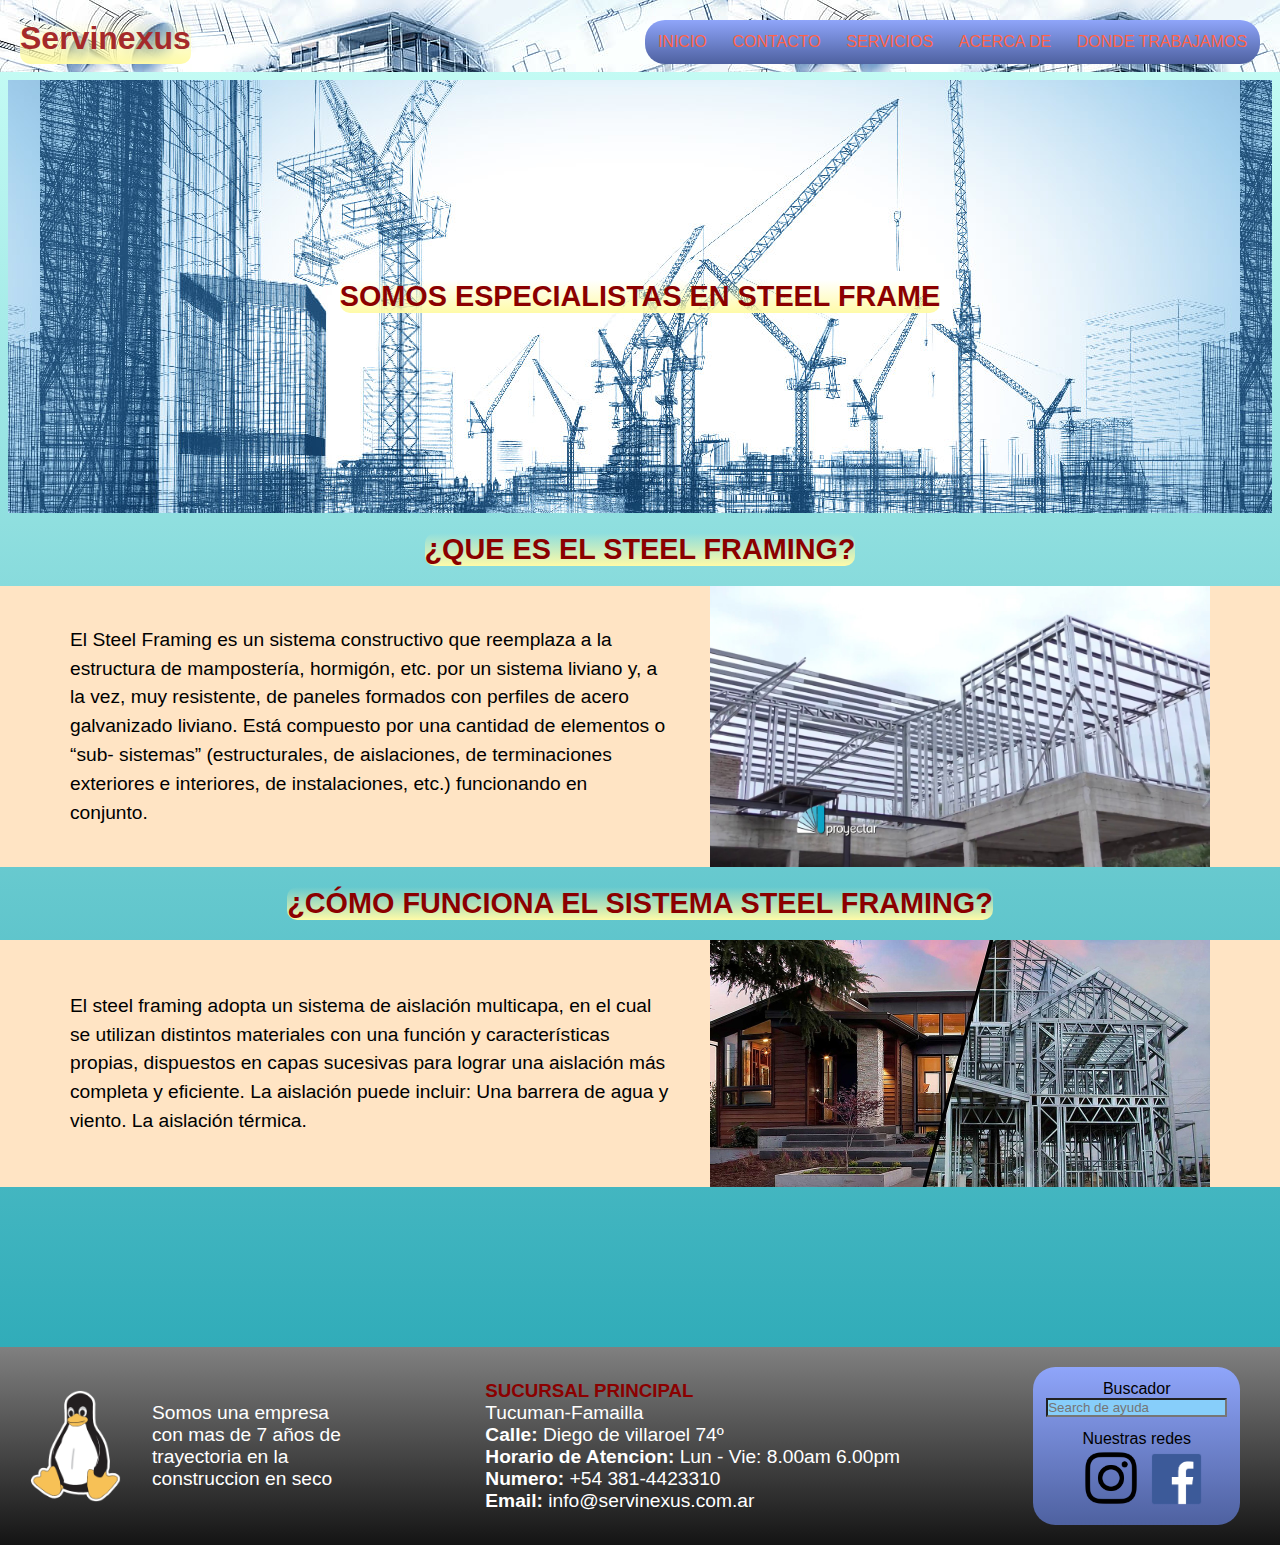
==== index.html @ 87166b31 "1erCommit" ====
<!DOCTYPE html>
<html lang="es">
<head>
    <meta charset="UTF-8">
    <meta http-equiv="X-UA-Compatible" content="IE=edge">
    <meta name="viewport" content="width=device-width, initial-scale=1.0">
    <title>Inicio</title>
    <link rel="stylesheet" href="./Color.css">
    <link rel="stylesheet" href="./sass/diseño.css">
</head>
<body>
    <header>
    <div class="headtxt">
    <h1>Servinexus</h1>
    <nav class="navegacion">
        <ul class="navegacion__lista">
            <li class="navegacion__elemento"><a href="./index.html">Inicio</a></li>
            <li class="navegacion__elemento"><a href="./formularioDeContacto.html">Contacto</a></li>
            <li class="navegacion__elemento"><a href="./materialesDeConstruccion.html">Servicios</a></li>
            <li class="navegacion__elemento"><a href="./acercaDeNosotros.html">Acerca de</a></li>
            <li class="navegacion__elemento"><a href="./nuestraUbicacion.html">Donde trabajamos</a></li>
        </ul>
    </nav>
    </div>  
    </header>
    <section class="main">
    <main>
        <section class="centro">
            <h2>SOMOS ESPECIALISTAS EN STEEL FRAME</h2>
        </section>
        <div class="titulo">
            <h2 class="titulo">¿QUE ES EL STEEL FRAMING?</h2>
        </div>
        <section class="textoImagen">
            <p class="lorem">El Steel Framing es un sistema constructivo que reemplaza a la estructura de mampostería, hormigón, etc. por un sistema liviano y, a la vez, muy resistente, de paneles formados con perfiles de acero galvanizado liviano.
                Está compuesto por una cantidad de elementos o “sub- sistemas” (estructurales, de aislaciones, de terminaciones exteriores e interiores, de instalaciones, etc.) funcionando en conjunto.</p>
            <img src="./img/pro2.jpg" alt="imagen2" class="img">
        </section>
        <div class="titulo">
            <h2 class="titulo">¿CÓMO FUNCIONA EL SISTEMA STEEL FRAMING?</h2>
        </div>
        <section class="textoImagen">
            <p class="lorem">El steel framing adopta un sistema de aislación multicapa, en el cual se utilizan distintos materiales con una función y características propias, dispuestos en capas sucesivas para lograr una aislación más completa y eficiente. La aislación puede incluir: Una barrera de agua y viento. La aislación térmica.</p>
            <img src="./img/pro3.jpg" alt="imagen3" class="img">
        </section>
    </main>
    </section>
    <footer>
        <section class="info">
            <img src="./img/LOGO/pngwing.com.png" alt="logoLinux" class="info__img">
            <p class="info__lorem">Somos una empresa con mas de 7 años de trayectoria en la construccion en seco</p>
        </section>
        <section class="local">
            <h3><strong>SUCURSAL PRINCIPAL</strong></h3>
            <P class="local__p">Tucuman-Famailla</P>
            <p class="local__p"><strong>Calle:</strong> Diego de villaroel 74º</p>
            <p class="local__p"><strong>Horario de Atencion:</strong> Lun - Vie: 8.00am 6.00pm</p>
            <p class="local__p"><strong>Numero:</strong> +54 381-4423310</p>
            <p class="local__p"><strong>Email:</strong> info@servinexus.com.ar</p>
        </section>
        <section class="ayuda">
            <p class="ayuda__p">Buscador</p>
            <input type="search" name="ayuda" id="" class="ayuda__search" placeholder="Search de ayuda">
            <p class="ayuda__p">Nuestras redes</p>
            <section class="ayuda__redSocial">
            <a href="https://www.instagram.com/"><img src="./img/pngegg.png" alt="instagram" class="ayuda__instagram"></a>
            <a href="https://www.facebook.com/"><img src="./img/facebook.png" alt="facebook" class="ayuda__facebook"></a>
        </section>
    </footer>
</body>
</html>
---- Color.css ----
*{
    margin: 0;
    padding: 0;
}

body {
    font-family: Arial, Helvetica, sans-serif;
    background-repeat: no-repeat;
    background-size: cover;
    background-color: #FFDEE9;
    background-image: linear-gradient(to top, #1aa0b0 0%, #cbfff7 100%);
}

.borde {
    padding: 1px;
    background-color: #140f07;
}

/*Formulario*/


.boton {background-image: linear-gradient(to right, #B3FFAB 0%, #12FFF7  51%, #B3FFAB  100%)}
.boton {
   margin: 10px;
   padding: 5px 25px;
   text-align: center;
   text-transform: uppercase;
   transition: 0.5s;
   background-size: 200% auto;
   color: darkred;            
   box-shadow: 0 0 20px #eee;
   border-radius: 10px;
 }

 .boton:hover {
   background-position: right center;
   color: #fff;
   text-decoration: none;
 }

 /*Fin Formulario*/
/*titulos / subtitulos / textos*/
h1 {
    color: #A52A2A;
    width: max-content;
    border-radius: 10px;
    background-image: linear-gradient(to top,#fffba8, transparent);
}

h2 {
    color: darkred;
    width: max-content;
    font-size: 1.8em;
    border-radius: 10px;
    background-image: linear-gradient(to top, #fffba8, transparent);
}

h3 {
    color: darkred;
    width: max-content;
}

/*FIN (titulos / subtitulos / textos)*/

/*NAVEGACIÓN*/

.headtxt {
    display: flex;
    justify-content: space-between;
}

/*nav{background-image: linear-gradient(to right, #00C9FF 0%, #92FE9D  51%, #00C9FF  100%)}*/

ul li a{
    text-decoration: none;
    color: tomato;
}

ul li a:hover{
    color: white;
    transition: 0.4s;
}

table {
    background-color: lightgreen;
    margin-top: 40px;
}

.ejemplo {
    color: darkred;
    background-color: lightgreen;
    font-size: 20px;
    width: max-content;
    font-style: oblique;
}

#mod {
    list-style: upper-roman;
    background-color: gray;
    width: max-content;
    color: black;
}


select {
    background-color: lightskyblue;
}

input {
    background-color: lightskyblue;
}

.pregunta {
    background-color: lightgreen;
    width: 540px;
    border: solid 3px black;
    height: 125px;
    padding-left: 5px;
    font-family: 'Roboto', sans-serif;
}

.pregunta p{
    font-size: 18px;
    word-spacing: 2px;
}

.centro {
    background-image: url(./img/pro1.jpg);
    display: flex;
    justify-content: center;
    padding: 12.5em;
    background-repeat: repeat;
    background-position: center;
    margin: 0.5em;
}
/*secciones*/
header {
    background-image: url(./img/blueprints-architecture-digital-art-house-wallpaper-preview.jpg);
    padding: 20px;
    height: 2em;
}

footer {
    display: flex;
    justify-content: space-between;
    margin-top: 10em;
    padding: 20px;
}

footer {
    background-image: linear-gradient(to top, rgb(20, 20, 20), grey)
}

.footerInfo {
    width: 20em;
}

.img {
    max-height: 500px;
    max-width: 500px;
}

.correo {
    height: auto;
    width: auto;
    max-height: 20em;
    max-width: 40em;
}

/* redes sociales */
.redSocial{
    display: flex;
    flex-direction: row;
}

.facebook{
    height: auto;
    width: auto;
    max-height: 55px;
    max-width: 55px;
}

.search{
    margin-bottom: 10px;
}

/* redes sociales */

.textoImagen {
    display: flex;
    justify-content: center;
    align-items: center;
    background-color: bisque;
}

.lorem {
    width: 600px;
    margin-right: 40px;
    font-size: 1.2em;
    line-height: 1.5em;
}

.titulo {
    display: flex;
    justify-content: center;
    margin: 10px;
}

.filial {
    width: auto;
    height: auto;
    width: 8em;
    height: 8em;
}

.preguntamate {
    display: flex;
    justify-content: center;
}

.metodo:hover {
    border-bottom: outset 0.4em black;
}


/*GRID*/

.caja {
    display: grid;
    grid-template-columns: 20em auto 20em;
    grid-template-rows: 10em auto 1em;
    grid-template-areas: 
    "izquierda texto derecha"
    "izquierda centro derecha";

    height: 100vh;

    grid-column-gap: 0.5em;
    grid-row-gap: 0.5em;

}

.border{
    background-color: beige;
    border: solid 1px black;
    color: #000000;
}

#text {
    grid-area: texto;
    display: flex;
    justify-content: center;
    flex-direction: column;
    align-items: center;
}

#centro {
    grid-area: centro;
    display: flex;
    justify-content: start;
    flex-direction: column;
    align-items: center;
}

#izquierda {
    grid-area: izquierda;
    display: flex;
    justify-content: start;
    flex-direction: column;
    align-items: center;
}

#derecha {
    grid-area: derecha;
    display: flex;
    justify-content: start;
    flex-direction: column;
    align-items: center;
}

.caja-cliente-grid {
    display: flex;
    flex-direction: column;
    margin-left: 6.5em;
}

.nosotros{
    width: 70%;
    font-size: 18px;
}

.nosotros2{
    font-size: 24px;
}

.centrog {
    width: 90%;
}

.izquierdag {
    width: 70%;
}

.imggrid {
    display: flex;
    flex-direction: row;
}

.imgg {
    height: auto;
    width: auto;
    max-height: 200px;
    max-width: 200px;
    margin: 30px;
}

.clientes {
    width: 70%;
}

.imgclientes {
    margin-top: 70px;
    border-radius: 20px;
}

.creatividad {
    margin-top: 1em;
}

.mejoresPrecios {
    margin-top: 1em;
}

.rapidezCalidad {
    margin-top: 1em;
}

.capitalHumano {
    margin-top: 3em;
}

.opiClientes {
    margin-top: 2em;
}

/*FIN GRID*/

@media only screen and (max-width: 600px){
    .headtxt{
        display: flex;
        flex-direction: column;
        align-items: center;
    }
    .navegar{
        display: flex;
        flex-direction: column;
    }
    header{
        height: 225px;
    }
    .textoImagen{
        display: flex;
        flex-direction: column;
    }
    .lorem{
        width: 400px;
    }
    h2{
        width: min-content;
    }
}
@media only screen and (max-width: 1450px){
    .caja {
        display: grid;
        grid-template-columns: 20em auto 20em;
        grid-template-rows: 10em auto 20em;
        grid-template-areas: 
        "izquierda texto none"
        "izquierda centro none"
        "derecha derecha none";
    
        height: 100vh;
    
        grid-column-gap: 0.5em;
        grid-row-gap: 0.5em;

        margin-bottom: 25em;
    
    }
    #derecha {
        grid-area: derecha;
        display: flex;
        justify-content: start;
        flex-direction: row;
        align-items: center;
    }

    .imgclientes {
        height: 7em;
        width: 7em;
    }

    .caja-cliente-grid {
        display: flex;
        flex-direction: row;
        margin-left: 3em;
    }

    .cliente-grid {
        display: flex;
        flex-direction: column;
        align-items: center;
    }

    .todo-cliente {
       display: flex;
       flex-direction: column;
       align-items: center;
   }

}

@media only screen and (min-width: 1000px){
    header{
        background-color: grey;
    }
    footer{
        background-color: grey;
    }
    body{
        background-color: ivory;
    }
    
}

/*ANIMACIONES*/

h1 {
    animation-duration: 1s;
    animation-name: opacidad;
}

h2 {
    animation-duration: 2s;
    animation-name: opacidad;
}

@keyframes opacidad {
    0%{
        opacity: 0;
    }

    100%{
        opacity: 1;
    }
}
---- sass/diseño.css ----
.navegacion {
  width: -webkit-max-content;
  width: -moz-max-content;
  width: max-content;
  text-transform: uppercase;
}

.navegacion .navegacion__lista {
  display: -webkit-box;
  display: -ms-flexbox;
  display: flex;
  list-style: none;
  border-radius: 20px;
  background-image: -webkit-gradient(linear, left bottom, left top, from(#4e61a0), to(#8fa5fa));
  background-image: linear-gradient(to top, #4e61a0, #8fa5fa);
}

.navegacion .navegacion__elemento {
  margin: 0.8em;
}

.secform {
  display: -webkit-box;
  display: -ms-flexbox;
  display: flex;
  -webkit-box-pack: space-evenly;
      -ms-flex-pack: space-evenly;
          justify-content: space-evenly;
}

.secform .secform__formulario {
  background-color: lightgreen;
  width: -webkit-max-content;
  width: -moz-max-content;
  width: max-content;
  margin-top: 20px;
  margin-bottom: 100px;
  padding: 15px;
}

.secform .secform__legend {
  background-color: lightskyblue;
  color: darkred;
}

.secform .secform__cajaBoton {
  display: -webkit-box;
  display: -ms-flexbox;
  display: flex;
  margin: 10px;
}

.secform .secform__cajaBoton .secform__boton {
  margin: 10px;
  padding: 5px 25px;
  text-align: center;
  text-transform: uppercase;
  -webkit-transition: 0.5s;
  transition: 0.5s;
  background-size: 200% auto;
  color: darkred;
  -webkit-box-shadow: 0 0 20px #eee;
          box-shadow: 0 0 20px #eee;
  border-radius: 10px;
}

.secform .secform__cajaBoton .secform__boton {
  background-image: -webkit-gradient(linear, left top, right top, from(lightgreen), color-stop(51%, lightskyblue), to(lightgreen));
  background-image: linear-gradient(to right, lightgreen 0%, lightskyblue 51%, lightgreen 100%);
}

.secform .secform__cajaBoton .secform__boton:hover {
  background-position: right center;
  color: white;
  text-decoration: none;
}

.secform .secform__datos {
  margin: 15px;
}

.secform .secform__datos .secform__inp {
  margin-bottom: 25px;
}

.correoFlex {
  display: -webkit-box;
  display: -ms-flexbox;
  display: flex;
  -webkit-box-orient: vertical;
  -webkit-box-direction: normal;
      -ms-flex-direction: column;
          flex-direction: column;
  -webkit-box-pack: space-evenly;
      -ms-flex-pack: space-evenly;
          justify-content: space-evenly;
  -webkit-box-align: center;
      -ms-flex-align: center;
          align-items: center;
}

.correoFlex .correoFlex__texto {
  background-color: lightgreen;
}

.eifs {
  display: -webkit-box;
  display: -ms-flexbox;
  display: flex;
  -webkit-box-pack: space-evenly;
      -ms-flex-pack: space-evenly;
          justify-content: space-evenly;
}

.eifs .eifs__metodo {
  width: 30em;
  height: 25em;
  margin-bottom: 1em;
}

.eifs .eifs__metodo:hover {
  border-bottom: outset 0.4em black;
}

.info {
  display: -webkit-box;
  display: -ms-flexbox;
  display: flex;
  -webkit-box-align: center;
      -ms-flex-align: center;
          align-items: center;
}

.info .info__img {
  width: auto;
  height: auto;
  width: 7em;
  height: 7em;
}

.info .info__lorem {
  width: 200px;
  margin-left: 20px;
  color: white;
  font-size: 1.2em;
}

.ayuda {
  display: -webkit-box;
  display: -ms-flexbox;
  display: flex;
  -webkit-box-orient: vertical;
  -webkit-box-direction: normal;
      -ms-flex-direction: column;
          flex-direction: column;
  -webkit-box-pack: space-evenly;
      -ms-flex-pack: space-evenly;
          justify-content: space-evenly;
  -webkit-box-align: center;
      -ms-flex-align: center;
          align-items: center;
  margin-right: 20px;
  background-image: -webkit-gradient(linear, left bottom, left top, from(#4e61a0), to(#8fa5fa));
  background-image: linear-gradient(to top, #4e61a0, #8fa5fa);
  border-radius: 1.4em;
  padding: 0.8em;
}

.ayuda .ayuda__search {
  margin-bottom: 1em;
}

.ayuda .ayuda__redSocial {
  display: -webkit-box;
  display: -ms-flexbox;
  display: flex;
  -webkit-box-orient: horizontal;
  -webkit-box-direction: normal;
      -ms-flex-direction: row;
          flex-direction: row;
}

.ayuda .ayuda__instagram {
  max-height: 5em;
  max-width: 5em;
}

.ayuda .ayuda__facebook {
  max-height: 3.2em;
  max-width: 3.2em;
  margin-top: 5px;
}

.local {
  display: -webkit-box;
  display: -ms-flexbox;
  display: flex;
  -webkit-box-orient: vertical;
  -webkit-box-direction: normal;
      -ms-flex-direction: column;
          flex-direction: column;
  -webkit-box-pack: center;
      -ms-flex-pack: center;
          justify-content: center;
  color: white;
}

.local .local__p {
  font-size: 1.2em;
}

.ubicacion {
  display: -webkit-box;
  display: -ms-flexbox;
  display: flex;
  -webkit-box-pack: space-evenly;
      -ms-flex-pack: space-evenly;
          justify-content: space-evenly;
}

.ubicacion .ubicacion__argtxt {
  width: 20em;
}

.ubicacion .ubicacion__argimg {
  display: -webkit-box;
  display: -ms-flexbox;
  display: flex;
  -webkit-box-orient: vertical;
  -webkit-box-direction: normal;
      -ms-flex-direction: column;
          flex-direction: column;
  -webkit-box-pack: space-evenly;
      -ms-flex-pack: space-evenly;
          justify-content: space-evenly;
  -webkit-box-align: center;
      -ms-flex-align: center;
          align-items: center;
}
/*# sourceMappingURL=diseño.css.map */
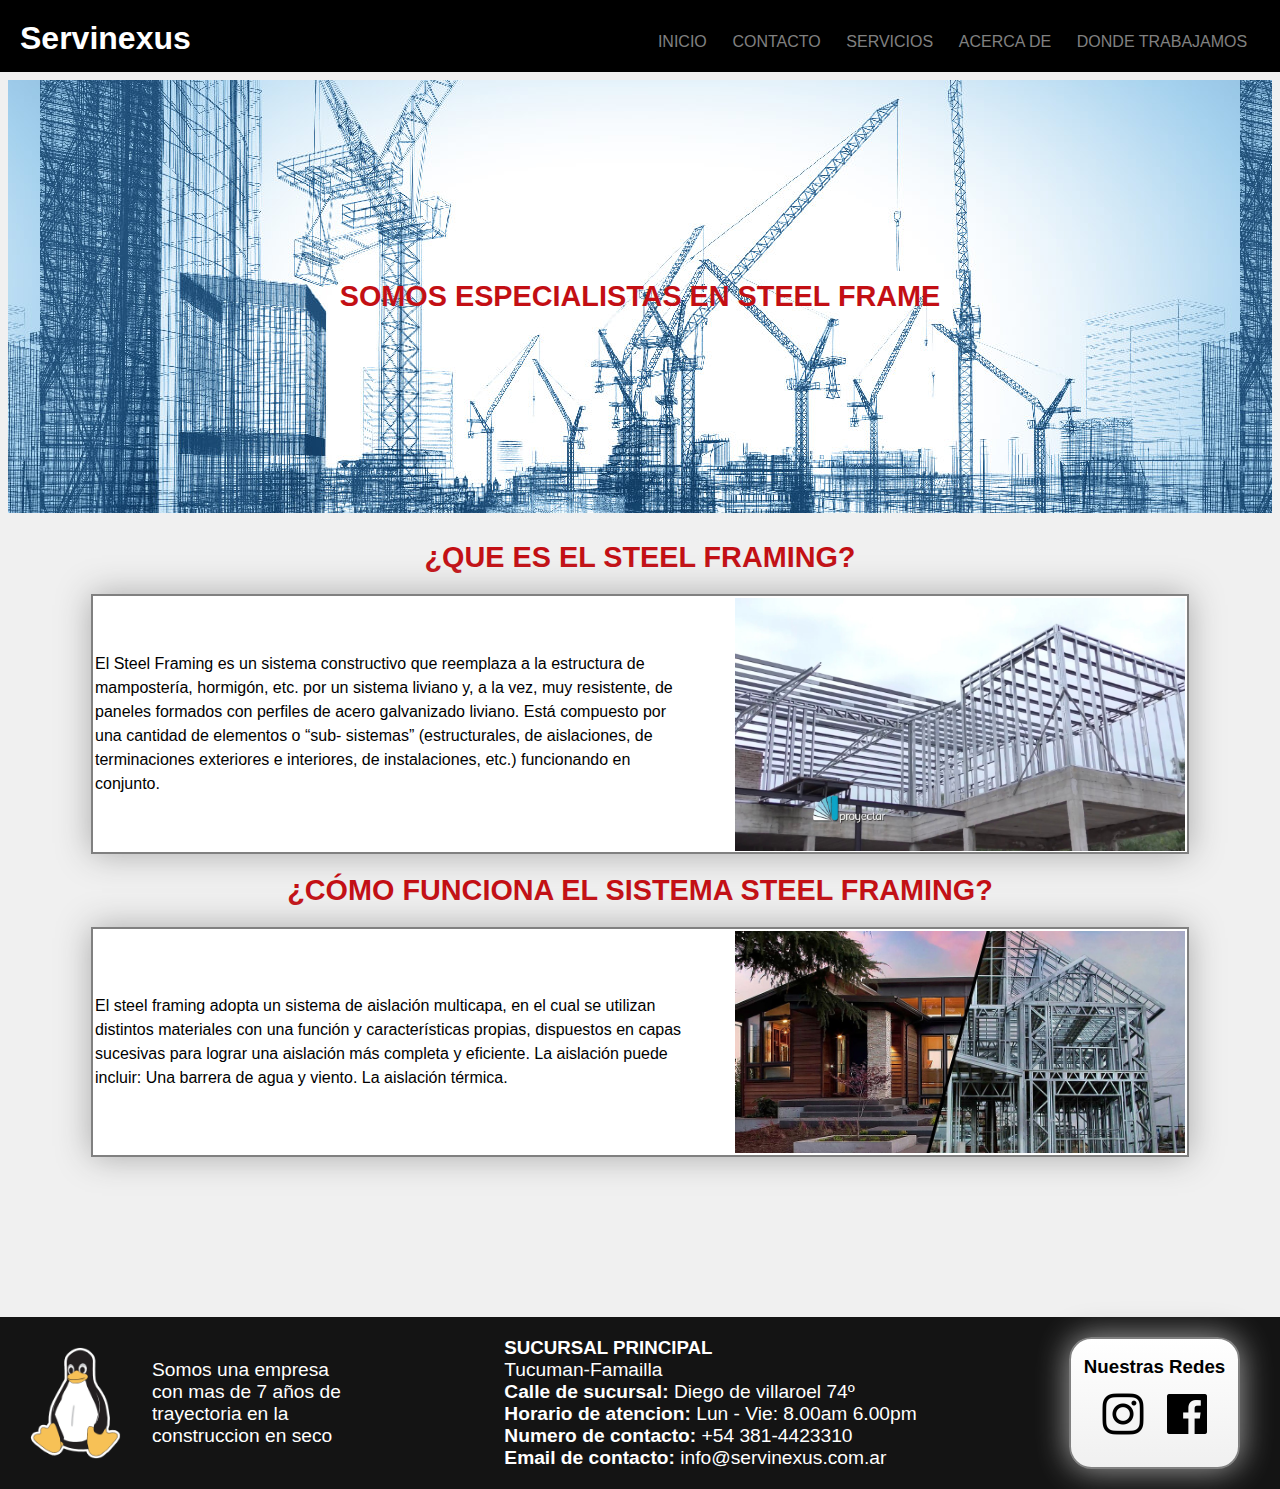
==== commit ac4ba9f9: "2do commit" ====
--- a/index.html
+++ b/index.html
@@ -28,6 +28,7 @@
         <section class="centro">
             <h2>SOMOS ESPECIALISTAS EN STEEL FRAME</h2>
         </section>
+    <section class="acerca">
         <div class="titulo">
             <h2 class="titulo">¿QUE ES EL STEEL FRAMING?</h2>
         </div>
@@ -43,6 +44,7 @@
             <p class="lorem">El steel framing adopta un sistema de aislación multicapa, en el cual se utilizan distintos materiales con una función y características propias, dispuestos en capas sucesivas para lograr una aislación más completa y eficiente. La aislación puede incluir: Una barrera de agua y viento. La aislación térmica.</p>
             <img src="./img/pro3.jpg" alt="imagen3" class="img">
         </section>
+    </section>
     </main>
     </section>
     <footer>
@@ -51,20 +53,19 @@
             <p class="info__lorem">Somos una empresa con mas de 7 años de trayectoria en la construccion en seco</p>
         </section>
         <section class="local">
-            <h3><strong>SUCURSAL PRINCIPAL</strong></h3>
+            <h3 class="tituloheader"><strong>SUCURSAL PRINCIPAL</strong></h3>
             <P class="local__p">Tucuman-Famailla</P>
-            <p class="local__p"><strong>Calle:</strong> Diego de villaroel 74º</p>
-            <p class="local__p"><strong>Horario de Atencion:</strong> Lun - Vie: 8.00am 6.00pm</p>
-            <p class="local__p"><strong>Numero:</strong> +54 381-4423310</p>
-            <p class="local__p"><strong>Email:</strong> info@servinexus.com.ar</p>
+            <p class="local__p"><strong>Calle de sucursal:</strong> Diego de villaroel 74º</p>
+            <p class="local__p"><strong>Horario de atencion:</strong> Lun - Vie: 8.00am 6.00pm</p>
+            <p class="local__p"><strong>Numero de contacto:</strong> +54 381-4423310</p>
+            <p class="local__p"><strong>Email de contacto:</strong> info@servinexus.com.ar</p>
         </section>
         <section class="ayuda">
-            <p class="ayuda__p">Buscador</p>
-            <input type="search" name="ayuda" id="" class="ayuda__search" placeholder="Search de ayuda">
-            <p class="ayuda__p">Nuestras redes</p>
+            <h3 class="negro">Nuestras Redes</h3>
             <section class="ayuda__redSocial">
             <a href="https://www.instagram.com/"><img src="./img/pngegg.png" alt="instagram" class="ayuda__instagram"></a>
             <a href="https://www.facebook.com/"><img src="./img/facebook.png" alt="facebook" class="ayuda__facebook"></a>
+            </section>
         </section>
     </footer>
 </body>
--- a/Color.css
+++ b/Color.css
@@ -1,3 +1,28 @@
+.nosotros {
+    display: flex;
+    justify-content: center;
+    align-items: center;
+    padding: 0.5em;
+    flex-direction: column;
+    border: solid 2px gray;
+}
+
+.acerca {
+    display: flex;
+    align-items: center;
+    flex-direction: column;
+}
+
+.nosotros {
+    background-color: white;
+    width: max-content;
+    box-shadow: 0 0 2em darkgrey;
+}
+
+.nosotros__h {
+    margin: 1em;
+}
+
 *{
     margin: 0;
     padding: 0;
@@ -7,8 +32,7 @@
     font-family: Arial, Helvetica, sans-serif;
     background-repeat: no-repeat;
     background-size: cover;
-    background-color: #FFDEE9;
-    background-image: linear-gradient(to top, #1aa0b0 0%, #cbfff7 100%);
+    background-color: #F0F0F0;
 }
 
 .borde {
@@ -27,7 +51,7 @@
    text-transform: uppercase;
    transition: 0.5s;
    background-size: 200% auto;
-   color: darkred;            
+   color: #c30f14;            
    box-shadow: 0 0 20px #eee;
    border-radius: 10px;
  }
@@ -41,22 +65,24 @@
  /*Fin Formulario*/
 /*titulos / subtitulos / textos*/
 h1 {
-    color: #A52A2A;
+    color: white;
     width: max-content;
     border-radius: 10px;
-    background-image: linear-gradient(to top,#fffba8, transparent);
+}
+
+.tituloheader {
+    color: white;
 }
 
 h2 {
-    color: darkred;
+    color: #c30f14;
     width: max-content;
     font-size: 1.8em;
     border-radius: 10px;
-    background-image: linear-gradient(to top, #fffba8, transparent);
 }
 
 h3 {
-    color: darkred;
+    color: #c30f14;
     width: max-content;
 }
 
@@ -73,25 +99,12 @@
 
 ul li a{
     text-decoration: none;
-    color: tomato;
+    color: grey;
 }
 
 ul li a:hover{
     color: white;
     transition: 0.4s;
-}
-
-table {
-    background-color: lightgreen;
-    margin-top: 40px;
-}
-
-.ejemplo {
-    color: darkred;
-    background-color: lightgreen;
-    font-size: 20px;
-    width: max-content;
-    font-style: oblique;
 }
 
 #mod {
@@ -135,7 +148,7 @@
 }
 /*secciones*/
 header {
-    background-image: url(./img/blueprints-architecture-digital-art-house-wallpaper-preview.jpg);
+    background-color: black;
     padding: 20px;
     height: 2em;
 }
@@ -148,7 +161,7 @@
 }
 
 footer {
-    background-image: linear-gradient(to top, rgb(20, 20, 20), grey)
+    background-color: rgb(20, 20, 20);
 }
 
 .footerInfo {
@@ -190,7 +203,12 @@
     display: flex;
     justify-content: center;
     align-items: center;
-    background-color: bisque;
+    background-color: white;
+    border: solid 2px grey;
+    box-shadow: 0 0 2em darkgrey;
+    width: max-content;
+    padding: 0.1em;
+    width: max-content;
 }
 
 .lorem {
@@ -220,237 +238,4 @@
 
 .metodo:hover {
     border-bottom: outset 0.4em black;
-}
-
-
-/*GRID*/
-
-.caja {
-    display: grid;
-    grid-template-columns: 20em auto 20em;
-    grid-template-rows: 10em auto 1em;
-    grid-template-areas: 
-    "izquierda texto derecha"
-    "izquierda centro derecha";
-
-    height: 100vh;
-
-    grid-column-gap: 0.5em;
-    grid-row-gap: 0.5em;
-
-}
-
-.border{
-    background-color: beige;
-    border: solid 1px black;
-    color: #000000;
-}
-
-#text {
-    grid-area: texto;
-    display: flex;
-    justify-content: center;
-    flex-direction: column;
-    align-items: center;
-}
-
-#centro {
-    grid-area: centro;
-    display: flex;
-    justify-content: start;
-    flex-direction: column;
-    align-items: center;
-}
-
-#izquierda {
-    grid-area: izquierda;
-    display: flex;
-    justify-content: start;
-    flex-direction: column;
-    align-items: center;
-}
-
-#derecha {
-    grid-area: derecha;
-    display: flex;
-    justify-content: start;
-    flex-direction: column;
-    align-items: center;
-}
-
-.caja-cliente-grid {
-    display: flex;
-    flex-direction: column;
-    margin-left: 6.5em;
-}
-
-.nosotros{
-    width: 70%;
-    font-size: 18px;
-}
-
-.nosotros2{
-    font-size: 24px;
-}
-
-.centrog {
-    width: 90%;
-}
-
-.izquierdag {
-    width: 70%;
-}
-
-.imggrid {
-    display: flex;
-    flex-direction: row;
-}
-
-.imgg {
-    height: auto;
-    width: auto;
-    max-height: 200px;
-    max-width: 200px;
-    margin: 30px;
-}
-
-.clientes {
-    width: 70%;
-}
-
-.imgclientes {
-    margin-top: 70px;
-    border-radius: 20px;
-}
-
-.creatividad {
-    margin-top: 1em;
-}
-
-.mejoresPrecios {
-    margin-top: 1em;
-}
-
-.rapidezCalidad {
-    margin-top: 1em;
-}
-
-.capitalHumano {
-    margin-top: 3em;
-}
-
-.opiClientes {
-    margin-top: 2em;
-}
-
-/*FIN GRID*/
-
-@media only screen and (max-width: 600px){
-    .headtxt{
-        display: flex;
-        flex-direction: column;
-        align-items: center;
-    }
-    .navegar{
-        display: flex;
-        flex-direction: column;
-    }
-    header{
-        height: 225px;
-    }
-    .textoImagen{
-        display: flex;
-        flex-direction: column;
-    }
-    .lorem{
-        width: 400px;
-    }
-    h2{
-        width: min-content;
-    }
-}
-@media only screen and (max-width: 1450px){
-    .caja {
-        display: grid;
-        grid-template-columns: 20em auto 20em;
-        grid-template-rows: 10em auto 20em;
-        grid-template-areas: 
-        "izquierda texto none"
-        "izquierda centro none"
-        "derecha derecha none";
-    
-        height: 100vh;
-    
-        grid-column-gap: 0.5em;
-        grid-row-gap: 0.5em;
-
-        margin-bottom: 25em;
-    
-    }
-    #derecha {
-        grid-area: derecha;
-        display: flex;
-        justify-content: start;
-        flex-direction: row;
-        align-items: center;
-    }
-
-    .imgclientes {
-        height: 7em;
-        width: 7em;
-    }
-
-    .caja-cliente-grid {
-        display: flex;
-        flex-direction: row;
-        margin-left: 3em;
-    }
-
-    .cliente-grid {
-        display: flex;
-        flex-direction: column;
-        align-items: center;
-    }
-
-    .todo-cliente {
-       display: flex;
-       flex-direction: column;
-       align-items: center;
-   }
-
-}
-
-@media only screen and (min-width: 1000px){
-    header{
-        background-color: grey;
-    }
-    footer{
-        background-color: grey;
-    }
-    body{
-        background-color: ivory;
-    }
-    
-}
-
-/*ANIMACIONES*/
-
-h1 {
-    animation-duration: 1s;
-    animation-name: opacidad;
-}
-
-h2 {
-    animation-duration: 2s;
-    animation-name: opacidad;
-}
-
-@keyframes opacidad {
-    0%{
-        opacity: 0;
-    }
-
-    100%{
-        opacity: 1;
-    }
 }--- a/sass/diseño.css
+++ b/sass/diseño.css
@@ -10,9 +10,6 @@
   display: -ms-flexbox;
   display: flex;
   list-style: none;
-  border-radius: 20px;
-  background-image: -webkit-gradient(linear, left bottom, left top, from(#4e61a0), to(#8fa5fa));
-  background-image: linear-gradient(to top, #4e61a0, #8fa5fa);
 }
 
 .navegacion .navegacion__elemento {
@@ -29,18 +26,20 @@
 }
 
 .secform .secform__formulario {
-  background-color: lightgreen;
+  background-color: lavenderblush;
   width: -webkit-max-content;
   width: -moz-max-content;
   width: max-content;
   margin-top: 20px;
   margin-bottom: 100px;
   padding: 15px;
+  -webkit-box-shadow: 0 0 2em darkgrey;
+          box-shadow: 0 0 2em darkgrey;
 }
 
 .secform .secform__legend {
-  background-color: lightskyblue;
-  color: darkred;
+  background-color: black;
+  color: white;
 }
 
 .secform .secform__cajaBoton {
@@ -58,15 +57,14 @@
   -webkit-transition: 0.5s;
   transition: 0.5s;
   background-size: 200% auto;
-  color: darkred;
+  color: darkgrey;
   -webkit-box-shadow: 0 0 20px #eee;
           box-shadow: 0 0 20px #eee;
   border-radius: 10px;
 }
 
 .secform .secform__cajaBoton .secform__boton {
-  background-image: -webkit-gradient(linear, left top, right top, from(lightgreen), color-stop(51%, lightskyblue), to(lightgreen));
-  background-image: linear-gradient(to right, lightgreen 0%, lightskyblue 51%, lightgreen 100%);
+  background-color: #181717;
 }
 
 .secform .secform__cajaBoton .secform__boton:hover {
@@ -100,7 +98,8 @@
 }
 
 .correoFlex .correoFlex__texto {
-  background-color: lightgreen;
+  -webkit-box-shadow: 0 0 2em darkgrey;
+          box-shadow: 0 0 2em darkgrey;
 }
 
 .eifs {
@@ -145,6 +144,10 @@
   font-size: 1.2em;
 }
 
+.negro {
+  color: black;
+}
+
 .ayuda {
   display: -webkit-box;
   display: -ms-flexbox;
@@ -160,10 +163,13 @@
       -ms-flex-align: center;
           align-items: center;
   margin-right: 20px;
-  background-image: -webkit-gradient(linear, left bottom, left top, from(#4e61a0), to(#8fa5fa));
-  background-image: linear-gradient(to top, #4e61a0, #8fa5fa);
+  background-image: -webkit-gradient(linear, left bottom, left top, from(#f0f0f0), to(white));
+  background-image: linear-gradient(to top, #f0f0f0, white);
   border-radius: 1.4em;
   padding: 0.8em;
+  -webkit-box-shadow: 0 0 2em darkgrey;
+          box-shadow: 0 0 2em darkgrey;
+  border: solid 2px gray;
 }
 
 .ayuda .ayuda__search {
@@ -181,14 +187,14 @@
 }
 
 .ayuda .ayuda__instagram {
-  max-height: 5em;
-  max-width: 5em;
+  max-height: 4em;
+  max-width: 4em;
+  margin-top: 8px;
 }
 
 .ayuda .ayuda__facebook {
-  max-height: 3.2em;
-  max-width: 3.2em;
-  margin-top: 5px;
+  max-height: 4em;
+  max-width: 4em;
 }
 
 .local {
@@ -237,4 +243,223 @@
       -ms-flex-align: center;
           align-items: center;
 }
+
+/*MEDIA*/
+@media only screen and (max-width: 768px) {
+  .navegacion .navegacion__lista {
+    display: -webkit-box;
+    display: -ms-flexbox;
+    display: flex;
+    -webkit-box-orient: vertical;
+    -webkit-box-direction: normal;
+        -ms-flex-direction: column;
+            flex-direction: column;
+    margin-top: 3em;
+  }
+  .navegacion .navegacion__elemento {
+    font-size: 0.9em;
+  }
+  footer {
+    display: -webkit-box;
+    display: -ms-flexbox;
+    display: flex;
+    -webkit-box-orient: vertical;
+    -webkit-box-direction: normal;
+        -ms-flex-direction: column;
+            flex-direction: column;
+    -ms-flex-pack: distribute;
+        justify-content: space-around;
+    height: 35em;
+    -webkit-box-align: center;
+        -ms-flex-align: center;
+            align-items: center;
+  }
+  .headtxt {
+    display: -webkit-box;
+    display: -ms-flexbox;
+    display: flex;
+    -webkit-box-orient: vertical;
+    -webkit-box-direction: normal;
+        -ms-flex-direction: column;
+            flex-direction: column;
+    -webkit-box-align: center;
+        -ms-flex-align: center;
+            align-items: center;
+  }
+  .navegar {
+    display: -webkit-box;
+    display: -ms-flexbox;
+    display: flex;
+    -webkit-box-orient: vertical;
+    -webkit-box-direction: normal;
+        -ms-flex-direction: column;
+            flex-direction: column;
+  }
+  header {
+    height: 17em;
+  }
+  .textoImagen {
+    display: -webkit-box;
+    display: -ms-flexbox;
+    display: flex;
+    -webkit-box-orient: vertical;
+    -webkit-box-direction: normal;
+        -ms-flex-direction: column;
+            flex-direction: column;
+  }
+  .lorem {
+    width: 400px;
+  }
+  h2 {
+    font-size: 1.4em;
+  }
+  h1 {
+    font-size: 1.4em;
+  }
+  .secform {
+    display: -webkit-box;
+    display: -ms-flexbox;
+    display: flex;
+    -webkit-box-orient: vertical;
+    -webkit-box-direction: normal;
+        -ms-flex-direction: column;
+            flex-direction: column;
+    -webkit-box-align: center;
+        -ms-flex-align: center;
+            align-items: center;
+  }
+  .ubicacion {
+    display: -webkit-box;
+    display: -ms-flexbox;
+    display: flex;
+    -webkit-box-orient: vertical;
+    -webkit-box-direction: normal;
+        -ms-flex-direction: column;
+            flex-direction: column;
+    -webkit-box-align: center;
+        -ms-flex-align: center;
+            align-items: center;
+  }
+  .ubicacion .ubicacion__argimg {
+    margin-top: 3em;
+  }
+}
+
+@media only screen and (max-width: 1440px) {
+  .img {
+    max-height: 400px;
+    max-width: 450px;
+  }
+  .lorem {
+    font-size: 1em;
+  }
+  .caja {
+    display: -ms-grid;
+    display: grid;
+    -ms-grid-columns: 20em auto 20em;
+        grid-template-columns: 20em auto 20em;
+    -ms-grid-rows: 10em auto 20em;
+        grid-template-rows: 10em auto 20em;
+        grid-template-areas: "izquierda texto none"+ "izquierda centro none"+ "derecha derecha none";
+    height: 100vh;
+    grid-column-gap: 0.5em;
+    grid-row-gap: 0.5em;
+    margin-bottom: 25em;
+  }
+  #derecha {
+    -ms-grid-row: 3;
+    -ms-grid-column: 1;
+    -ms-grid-column-span: 2;
+    grid-area: derecha;
+    display: -webkit-box;
+    display: -ms-flexbox;
+    display: flex;
+    -webkit-box-pack: start;
+        -ms-flex-pack: start;
+            justify-content: start;
+    -webkit-box-orient: horizontal;
+    -webkit-box-direction: normal;
+        -ms-flex-direction: row;
+            flex-direction: row;
+    -webkit-box-align: center;
+        -ms-flex-align: center;
+            align-items: center;
+  }
+  .imgclientes {
+    height: 7em;
+    width: 7em;
+  }
+  .caja-cliente-grid {
+    display: -webkit-box;
+    display: -ms-flexbox;
+    display: flex;
+    -webkit-box-orient: horizontal;
+    -webkit-box-direction: normal;
+        -ms-flex-direction: row;
+            flex-direction: row;
+    margin-left: 3em;
+  }
+  .cliente-grid {
+    display: -webkit-box;
+    display: -ms-flexbox;
+    display: flex;
+    -webkit-box-orient: vertical;
+    -webkit-box-direction: normal;
+        -ms-flex-direction: column;
+            flex-direction: column;
+    -webkit-box-align: center;
+        -ms-flex-align: center;
+            align-items: center;
+  }
+  .todo-cliente {
+    display: -webkit-box;
+    display: -ms-flexbox;
+    display: flex;
+    -webkit-box-orient: vertical;
+    -webkit-box-direction: normal;
+        -ms-flex-direction: column;
+            flex-direction: column;
+    -webkit-box-align: center;
+        -ms-flex-align: center;
+            align-items: center;
+  }
+}
+
+/*FIN MEDIA*/
+/*ANIMACIONES*/
+h1 {
+  -webkit-animation-duration: 1s;
+          animation-duration: 1s;
+  -webkit-animation-name: opacidad;
+          animation-name: opacidad;
+}
+
+h2 {
+  -webkit-animation-duration: 2s;
+          animation-duration: 2s;
+  -webkit-animation-name: opacidad;
+          animation-name: opacidad;
+}
+
+@-webkit-keyframes opacidad {
+  0% {
+    opacity: 0;
+  }
+  100% {
+    opacity: 1;
+  }
+}
+
+@keyframes opacidad {
+  0% {
+    opacity: 0;
+  }
+  100% {
+    opacity: 1;
+  }
+}
+
+/*FIN ANIMACIONES*/
 /*# sourceMappingURL=diseño.css.map */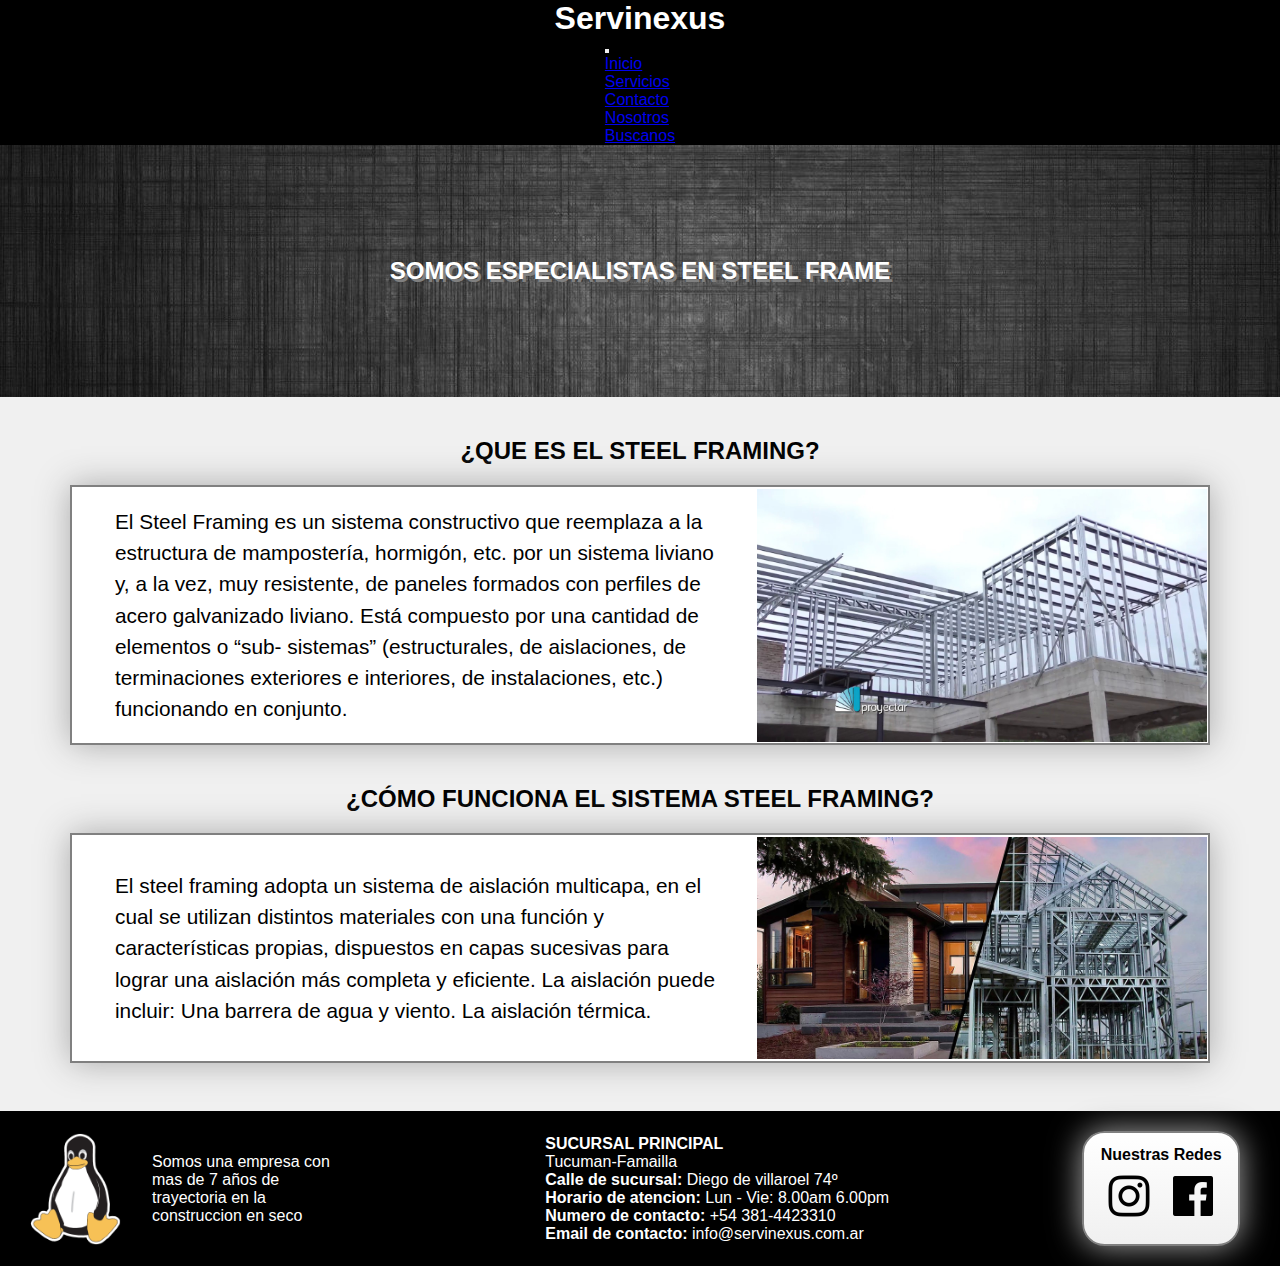
==== commit 50733559: "reentrega" ====
--- a/index.html
+++ b/index.html
@@ -1,72 +1,175 @@
 <!DOCTYPE html>
 <html lang="es">
-<head>
-    <meta charset="UTF-8">
-    <meta http-equiv="X-UA-Compatible" content="IE=edge">
-    <meta name="viewport" content="width=device-width, initial-scale=1.0">
+  <head>
+    <meta charset="UTF-8"/>
+    <meta http-equiv="X-UA-Compatible" content="IE=edge"/>
+    <meta name="viewport" content="width=device-width, initial-scale=1.0"/>
     <title>Inicio</title>
-    <link rel="stylesheet" href="./Color.css">
-    <link rel="stylesheet" href="./sass/diseño.css">
-</head>
-<body>
+    <link rel="stylesheet" href="./Color.css"/>
+    <link rel="stylesheet" href="./sass/diseño.css"/>
+  </head>
+  <body>
+    <!--HEADER-->
     <header>
-    <div class="headtxt">
-    <h1>Servinexus</h1>
-    <nav class="navegacion">
-        <ul class="navegacion__lista">
-            <li class="navegacion__elemento"><a href="./index.html">Inicio</a></li>
-            <li class="navegacion__elemento"><a href="./formularioDeContacto.html">Contacto</a></li>
-            <li class="navegacion__elemento"><a href="./materialesDeConstruccion.html">Servicios</a></li>
-            <li class="navegacion__elemento"><a href="./acercaDeNosotros.html">Acerca de</a></li>
-            <li class="navegacion__elemento"><a href="./nuestraUbicacion.html">Donde trabajamos</a></li>
-        </ul>
-    </nav>
-    </div>  
+      <!--TITULO-->
+      <div class="cabeza">
+        <h1>Servinexus</h1>
+      </div>
+      <!--FIN TITULO-->
+      <!--NAVEGACION-->
+      <nav class="navbar navbar-expand-lg navbar-dark bg-black">
+        <div class="container-fluid">
+          <button
+            class="navbar-toggler"
+            type="button"
+            data-bs-toggle="collapse"
+            data-bs-target="#navbarSupportedContent"
+            aria-controls="navbarSupportedContent"
+            aria-expanded="false"
+            aria-label="Toggle navigation">
+            <span class="navbar-toggler-icon"></span>
+          </button>
+          <div class="collapse navbar-collapse" id="navbarSupportedContent">
+            <ul class="navbar-nav">
+              <li class="nav-item">
+                <a class="nav-link" href="./index.html">Inicio</a>
+              </li>
+              <li class="nav-item">
+                <a class="nav-link" href="./servicios.html">Servicios</a>
+              </li>
+              <li class="nav-item">
+                <a class="nav-link" href="./formularioDeContacto.html">Contacto</a>
+              </li>
+              <li class="nav-item">
+                <a class="nav-link" href="./acercaDeNosotros.html">Nosotros</a>
+              </li>
+              <li class="nav-item">
+                <a class="nav-link" href="./nuestraUbicacion.html">Buscanos</a>
+              </li>
+            </ul>
+          </div>
+        </div>
+      </nav>
+      <!--FIN NAVEGACION-->
     </header>
+    <!--FIN HEADER-->
+    <!--MAIN-->
     <section class="main">
-    <main>
+      <main>
+        <!--TEXTO DENTRO DE IMAGEN-->
         <section class="centro">
-            <h2>SOMOS ESPECIALISTAS EN STEEL FRAME</h2>
+          <h2 class="textoCentro">SOMOS ESPECIALISTAS EN STEEL FRAME</h2>
         </section>
-    <section class="acerca">
-        <div class="titulo">
+        <!--FIN TEXTO DENTRO DE IMAGEN-->
+        <!--TEXTO INFORMATIVO-->
+        <section class="acerca">
+          <div class="titulo">
             <h2 class="titulo">¿QUE ES EL STEEL FRAMING?</h2>
-        </div>
-        <section class="textoImagen">
-            <p class="lorem">El Steel Framing es un sistema constructivo que reemplaza a la estructura de mampostería, hormigón, etc. por un sistema liviano y, a la vez, muy resistente, de paneles formados con perfiles de acero galvanizado liviano.
-                Está compuesto por una cantidad de elementos o “sub- sistemas” (estructurales, de aislaciones, de terminaciones exteriores e interiores, de instalaciones, etc.) funcionando en conjunto.</p>
-            <img src="./img/pro2.jpg" alt="imagen2" class="img">
+          </div>
+          <section class="textoImagen" id="textoImagen">
+            <p class="lorem">
+              El Steel Framing es un sistema constructivo que reemplaza a la
+              estructura de mampostería, hormigón, etc. por un sistema liviano
+              y, a la vez, muy resistente, de paneles formados con perfiles de
+              acero galvanizado liviano. Está compuesto por una cantidad de
+              elementos o “sub- sistemas” (estructurales, de aislaciones, de
+              terminaciones exteriores e interiores, de instalaciones, etc.)
+              funcionando en conjunto.
+            </p>
+            <img src="./img/pro2.jpg" alt="imagen2" class="img"/>
+          </section>
+          <div class="titulo">
+            <h2 class="titulo">¿CÓMO FUNCIONA EL SISTEMA STEEL FRAMING?</h2>
+          </div>
+          <section class="textoImagen" id="textoImagen">
+            <p class="lorem">
+              El steel framing adopta un sistema de aislación multicapa, en el
+              cual se utilizan distintos materiales con una función y
+              características propias, dispuestos en capas sucesivas para lograr
+              una aislación más completa y eficiente. La aislación puede
+              incluir: Una barrera de agua y viento. La aislación térmica.
+            </p>
+            <img src="./img/pro3.jpg" alt="imagen3" class="img"/>
+          </section>
         </section>
-        <div class="titulo">
-            <h2 class="titulo">¿CÓMO FUNCIONA EL SISTEMA STEEL FRAMING?</h2>
-        </div>
-        <section class="textoImagen">
-            <p class="lorem">El steel framing adopta un sistema de aislación multicapa, en el cual se utilizan distintos materiales con una función y características propias, dispuestos en capas sucesivas para lograr una aislación más completa y eficiente. La aislación puede incluir: Una barrera de agua y viento. La aislación térmica.</p>
-            <img src="./img/pro3.jpg" alt="imagen3" class="img">
+        <!--FIN TEXTO INFORMATIVO-->
+      </main>
+    </section>
+    <!--FIN MAIN-->
+    <!--FOOTER-->
+    <footer>
+      <!--LOGO E INFO-->
+      <section class="info">
+        <img
+          src="./img/LOGO/pngwing.com.png"
+          alt="logoLinux"
+          class="info__img"
+        />
+        <p class="info__lorem">
+          Somos una empresa con mas de 7 años de trayectoria en la construccion
+          en seco
+        </p>
+      </section>
+      <!--FIN LOGO E INFO-->
+      <!--INFO-SUCURSAL-->
+      <section class="local">
+        <h4 class="tituloheader"><strong>SUCURSAL PRINCIPAL</strong></h4>
+        <p class="local__p">Tucuman-Famailla</p>
+        <p class="local__p">
+          <strong>Calle de sucursal:</strong> Diego de villaroel 74º
+        </p>
+        <p class="local__p">
+          <strong>Horario de atencion:</strong> Lun - Vie: 8.00am 6.00pm
+        </p>
+        <p class="local__p">
+          <strong>Numero de contacto:</strong> +54 381-4423310
+        </p>
+        <p class="local__p">
+          <strong>Email de contacto:</strong> info@servinexus.com.ar
+        </p>
+      </section>
+      <!--FIN INFO-SUCURSAL-->
+      <!--REDES-->
+      <section class="ayuda">
+        <h4 class="negro">Nuestras Redes</h4>
+        <section class="ayuda__redSocial">
+          <a href="https://www.instagram.com/">
+            <img
+              src="./img/pngegg.png"
+              alt="instagram"
+              class="ayuda__instagram"
+            />
+          </a>
+          <a href="https://www.facebook.com/">
+            <img
+              src="./img/facebook.png"
+              alt="facebook"
+              class="ayuda__facebook"
+            />
+          </a>
         </section>
-    </section>
-    </main>
-    </section>
-    <footer>
-        <section class="info">
-            <img src="./img/LOGO/pngwing.com.png" alt="logoLinux" class="info__img">
-            <p class="info__lorem">Somos una empresa con mas de 7 años de trayectoria en la construccion en seco</p>
-        </section>
-        <section class="local">
-            <h3 class="tituloheader"><strong>SUCURSAL PRINCIPAL</strong></h3>
-            <P class="local__p">Tucuman-Famailla</P>
-            <p class="local__p"><strong>Calle de sucursal:</strong> Diego de villaroel 74º</p>
-            <p class="local__p"><strong>Horario de atencion:</strong> Lun - Vie: 8.00am 6.00pm</p>
-            <p class="local__p"><strong>Numero de contacto:</strong> +54 381-4423310</p>
-            <p class="local__p"><strong>Email de contacto:</strong> info@servinexus.com.ar</p>
-        </section>
-        <section class="ayuda">
-            <h3 class="negro">Nuestras Redes</h3>
-            <section class="ayuda__redSocial">
-            <a href="https://www.instagram.com/"><img src="./img/pngegg.png" alt="instagram" class="ayuda__instagram"></a>
-            <a href="https://www.facebook.com/"><img src="./img/facebook.png" alt="facebook" class="ayuda__facebook"></a>
-            </section>
-        </section>
+      </section>
+      <!--FIN REDES-->
     </footer>
-</body>
-</html>+    <!--FIN FOOTER-->
+  </body>
+  <!--BOOTSTRAP SCRIPS-->
+
+  <link
+    href="https://cdn.jsdelivr.net/npm/bootstrap@5.1.0/dist/css/bootstrap.min.css"
+    rel="stylesheet"
+    integrity="sha384-KyZXEAg3QhqLMpG8r+8fhAXLRk2vvoC2f3B09zVXn8CA5QIVfZOJ3BCsw2P0p/We"
+    crossorigin="anonymous"
+  />
+  <script
+    src="https://cdn.jsdelivr.net/npm/@popperjs/core@2.9.3/dist/umd/popper.min.js"
+    integrity="sha384-eMNCOe7tC1doHpGoWe/6oMVemdAVTMs2xqW4mwXrXsW0L84Iytr2wi5v2QjrP/xp"
+    crossorigin="anonymous"
+  ></script>
+  <script
+    src="https://cdn.jsdelivr.net/npm/bootstrap@5.1.0/dist/js/bootstrap.min.js"
+    integrity="sha384-cn7l7gDp0eyniUwwAZgrzD06kc/tftFf19TOAs2zVinnD/C7E91j9yyk5//jjpt/"
+    crossorigin="anonymous"
+  ></script>
+  <!--FIN BOOTSTRAP SCRIPS-->
+</html>
--- a/Color.css
+++ b/Color.css
@@ -1,28 +1,3 @@
-.nosotros {
-    display: flex;
-    justify-content: center;
-    align-items: center;
-    padding: 0.5em;
-    flex-direction: column;
-    border: solid 2px gray;
-}
-
-.acerca {
-    display: flex;
-    align-items: center;
-    flex-direction: column;
-}
-
-.nosotros {
-    background-color: white;
-    width: max-content;
-    box-shadow: 0 0 2em darkgrey;
-}
-
-.nosotros__h {
-    margin: 1em;
-}
-
 *{
     margin: 0;
     padding: 0;
@@ -34,153 +9,228 @@
     background-size: cover;
     background-color: #F0F0F0;
 }
-
-.borde {
-    padding: 1px;
-    background-color: #140f07;
-}
-
-/*Formulario*/
-
-
-.boton {background-image: linear-gradient(to right, #B3FFAB 0%, #12FFF7  51%, #B3FFAB  100%)}
-.boton {
-   margin: 10px;
-   padding: 5px 25px;
-   text-align: center;
-   text-transform: uppercase;
-   transition: 0.5s;
-   background-size: 200% auto;
-   color: #c30f14;            
-   box-shadow: 0 0 20px #eee;
-   border-radius: 10px;
- }
-
- .boton:hover {
-   background-position: right center;
-   color: #fff;
-   text-decoration: none;
- }
-
- /*Fin Formulario*/
-/*titulos / subtitulos / textos*/
-h1 {
+/*HEADER*/
+header {
+    background-color: black;
+    display: flex;
+    flex-direction: column;
+    align-items: center;
+}
+
+.cabeza {
+    text-align: center;
+    background-color: black;
+}
+    /*TITULOS, SUBTITULOS*/
+    h1 {
+        color: white;
+    }
+    
+    .tituloheader {
+        color: white;
+    }
+    
+    .titulo {
+        margin-top: 1em;
+        margin-bottom: 0.5em;
+    }
+    
+    h2 {
+        color: black;
+        font-size: 2;
+        text-align: center;
+        text-shadow: 1em 1em 2em white;
+    }
+    
+    h3 {
+        color: black;
+        width: max-content;
+    }
+    
+    .lorem {
+        width: 600px;
+        margin-right: 2em;
+        font-size: 1.2em;
+        line-height: 1.5em;
+        margin-left: 2em;
+    }
+    /*FIN TITULOS, SUBTITULOS*/
+/*FIN HEADER*/
+
+/*MAIN*/
+    /*IMAGEN*/
+    .img {
+        max-height: 500px;
+        max-width: 500px;
+    }
+    .img-nosotros {
+        height: 7em;
+        width: 13em;
+    }
+    
+    .filial {
+        width: auto;
+        height: auto;
+        width: 8em;
+        height: 8em;
+    }
+    /*FIN IMAGEN*/
+    /*TEXTO DENTRO DE IMAGEN*/
+.textoCentro {
     color: white;
-    width: max-content;
-    border-radius: 10px;
-}
-
-.tituloheader {
-    color: white;
-}
-
-h2 {
-    color: #c30f14;
-    width: max-content;
-    font-size: 1.8em;
-    border-radius: 10px;
-}
-
-h3 {
-    color: #c30f14;
-    width: max-content;
-}
-
-/*FIN (titulos / subtitulos / textos)*/
-
-/*NAVEGACIÓN*/
-
-.headtxt {
-    display: flex;
-    justify-content: space-between;
-}
-
-/*nav{background-image: linear-gradient(to right, #00C9FF 0%, #92FE9D  51%, #00C9FF  100%)}*/
-
-ul li a{
-    text-decoration: none;
-    color: grey;
-}
-
-ul li a:hover{
-    color: white;
-    transition: 0.4s;
-}
-
-#mod {
-    list-style: upper-roman;
-    background-color: gray;
-    width: max-content;
-    color: black;
-}
-
-
-select {
-    background-color: lightskyblue;
-}
-
-input {
-    background-color: lightskyblue;
-}
-
-.pregunta {
-    background-color: lightgreen;
-    width: 540px;
-    border: solid 3px black;
-    height: 125px;
-    padding-left: 5px;
-    font-family: 'Roboto', sans-serif;
-}
-
-.pregunta p{
-    font-size: 18px;
-    word-spacing: 2px;
-}
-
+    text-shadow: 3px 3px grey;
+}
 .centro {
-    background-image: url(./img/pro1.jpg);
-    display: flex;
-    justify-content: center;
-    padding: 12.5em;
+    background-image: url(./img/nuevoFondo.jpg);
+    display: flex;
+    justify-content: center;
+    padding: 7em;
     background-repeat: repeat;
     background-position: center;
-    margin: 0.5em;
-}
-/*secciones*/
-header {
+}
+.textoImagen {
+    display: flex;
+    justify-content: center;
+    align-items: center;
+    background-color: white;
+    border: solid 2px grey;
+    box-shadow: 0 0 2em darkgrey;
+    width: max-content;
+    padding: 0.1em;
+}
+    /*FIN TEXTO DENTRO DE IMAGEN*/
+    /*NOSOTROS*/
+.caja__nosotros {
+    display: flex;
+    align-items: center;
+    justify-content: space-evenly;
+    margin-top: 8em;
+}
+
+.titulo {
+    display: flex;
+    flex-direction: column;
+}
+
+.nuestro {
+    margin-bottom: 1em;
+}
+
+.iframe {
+    box-shadow: 0 0 2em grey;
+}
+
+.lorem-2 {
+    font-size: 1em;
+    width: 20em;
+}
+
+.caja__opcion {
+    display: flex;
+    justify-content: space-evenly;
+}
+
+.beneficios {
+    margin-top: 8em;
+}
+
+.elegime {
+    display: flex;
+    flex-direction: column;
+    align-items: center;
+}
+
+.nosotros2 {
+    display: flex;
+    justify-content: center;
+    align-items: center;
+    padding: 1em;
+    flex-direction: column;
+    border: solid 2px gray;
+    height: 22em;
+}
+
+.nosotros2 {
+    background-color: white;
+    width: max-content;
+    box-shadow: 0 0 2em darkgrey;
+}
+
+.nosotros {
+    display: flex;
+    justify-content: center;
+    align-items: center;
+    padding: 0.5em;
+    flex-direction: column;
+    border: solid 2px gray;
+}
+
+.acerca {
+    display: flex;
+    align-items: center;
+    flex-direction: column;
+}
+
+.nosotros {
+    background-color: white;
+    width: max-content;
+    box-shadow: 0 0 2em darkgrey;
+}
+
+.nosotros__h {
+    margin-bottom: 1em;
+    margin-top: 2em;
+}
+    /*FIN NOSOTROS*/
+    /*FORMULARIO*/
+    .correo {
+        height: auto;
+        width: auto;
+        max-height: 20em;
+        max-width: 40em;
+    }
+    /*FIN FORMULARIO*/
+    .borde {
+        padding: 1px;
+        background-color: #140f07;
+    }
+    
+    .headtxt {
+        display: flex;
+        justify-content: space-between;
+    }
+    
+    #mod {
+        list-style: upper-roman;
+        background-color: gray;
+        width: max-content;
+        color: black;
+    }
+/*FIN MAIN*/
+
+
+/*BOOTSTRAP*/
+p {
+    margin-bottom: 0px !important;
+}
+/*FIN BOOTSTRAP*/
+
+/*FOOTER*/
+footer {
+    display: flex;
+    justify-content: space-between;
+    margin-top: 3em;
+    padding: 20px;
+}
+
+footer {
     background-color: black;
-    padding: 20px;
-    height: 2em;
-}
-
-footer {
-    display: flex;
-    justify-content: space-between;
-    margin-top: 10em;
-    padding: 20px;
-}
-
-footer {
-    background-color: rgb(20, 20, 20);
 }
 
 .footerInfo {
     width: 20em;
 }
-
-.img {
-    max-height: 500px;
-    max-width: 500px;
-}
-
-.correo {
-    height: auto;
-    width: auto;
-    max-height: 20em;
-    max-width: 40em;
-}
-
-/* redes sociales */
+    /* redes sociales */
 .redSocial{
     display: flex;
     flex-direction: row;
@@ -193,49 +243,7 @@
     max-width: 55px;
 }
 
-.search{
-    margin-bottom: 10px;
-}
-
-/* redes sociales */
-
-.textoImagen {
-    display: flex;
-    justify-content: center;
-    align-items: center;
-    background-color: white;
-    border: solid 2px grey;
-    box-shadow: 0 0 2em darkgrey;
-    width: max-content;
-    padding: 0.1em;
-    width: max-content;
-}
-
-.lorem {
-    width: 600px;
-    margin-right: 40px;
-    font-size: 1.2em;
-    line-height: 1.5em;
-}
-
-.titulo {
-    display: flex;
-    justify-content: center;
-    margin: 10px;
-}
-
-.filial {
-    width: auto;
-    height: auto;
-    width: 8em;
-    height: 8em;
-}
-
-.preguntamate {
-    display: flex;
-    justify-content: center;
-}
-
-.metodo:hover {
-    border-bottom: outset 0.4em black;
-}+
+    /* redes sociales */
+/*FIN FOOTER*/
+
--- a/sass/diseño.css
+++ b/sass/diseño.css
@@ -1,21 +1,39 @@
-.navegacion {
-  width: -webkit-max-content;
-  width: -moz-max-content;
-  width: max-content;
-  text-transform: uppercase;
-}
-
-.navegacion .navegacion__lista {
-  display: -webkit-box;
-  display: -ms-flexbox;
-  display: flex;
-  list-style: none;
-}
-
-.navegacion .navegacion__elemento {
-  margin: 0.8em;
-}
-
+/*UBICACION*/
+.ubicacion__argtxt {
+  text-align: center;
+}
+
+.ubicacion {
+  display: -webkit-box;
+  display: -ms-flexbox;
+  display: flex;
+  -webkit-box-pack: space-evenly;
+      -ms-flex-pack: space-evenly;
+          justify-content: space-evenly;
+  margin-top: 3em;
+}
+
+.ubicacion .ubicacion__argtxt {
+  width: 20em;
+}
+
+.ubicacion .ubicacion__argimg {
+  display: -webkit-box;
+  display: -ms-flexbox;
+  display: flex;
+  -webkit-box-orient: vertical;
+  -webkit-box-direction: normal;
+      -ms-flex-direction: column;
+          flex-direction: column;
+  -webkit-box-pack: space-evenly;
+      -ms-flex-pack: space-evenly;
+          justify-content: space-evenly;
+  -webkit-box-align: center;
+      -ms-flex-align: center;
+          align-items: center;
+}
+
+/*FIN UBICACION*/
 .secform {
   display: -webkit-box;
   display: -ms-flexbox;
@@ -32,7 +50,6 @@
   width: max-content;
   margin-top: 20px;
   margin-bottom: 100px;
-  padding: 15px;
   -webkit-box-shadow: 0 0 2em darkgrey;
           box-shadow: 0 0 2em darkgrey;
 }
@@ -47,6 +64,12 @@
   display: -ms-flexbox;
   display: flex;
   margin: 10px;
+  -webkit-box-align: center;
+      -ms-flex-align: center;
+          align-items: center;
+  -webkit-box-pack: center;
+      -ms-flex-pack: center;
+          justify-content: center;
 }
 
 .secform .secform__cajaBoton .secform__boton {
@@ -141,7 +164,7 @@
   width: 200px;
   margin-left: 20px;
   color: white;
-  font-size: 1.2em;
+  font-size: 1em;
 }
 
 .negro {
@@ -212,52 +235,79 @@
 }
 
 .local .local__p {
-  font-size: 1.2em;
-}
-
-.ubicacion {
-  display: -webkit-box;
-  display: -ms-flexbox;
-  display: flex;
-  -webkit-box-pack: space-evenly;
-      -ms-flex-pack: space-evenly;
-          justify-content: space-evenly;
-}
-
-.ubicacion .ubicacion__argtxt {
-  width: 20em;
-}
-
-.ubicacion .ubicacion__argimg {
-  display: -webkit-box;
-  display: -ms-flexbox;
-  display: flex;
-  -webkit-box-orient: vertical;
-  -webkit-box-direction: normal;
-      -ms-flex-direction: column;
-          flex-direction: column;
-  -webkit-box-pack: space-evenly;
-      -ms-flex-pack: space-evenly;
-          justify-content: space-evenly;
-  -webkit-box-align: center;
-      -ms-flex-align: center;
-          align-items: center;
+  font-size: 1em;
 }
 
 /*MEDIA*/
+@media only screen and (max-width: 425px) {
+  .img {
+    max-height: 200px !important;
+    max-width: 250px !important;
+  }
+  .lorem {
+    font-size: 0.8em !important;
+    width: 65% !important;
+  }
+  h2 {
+    font-size: 1em !important;
+  }
+  h4 {
+    font-size: 0.8em !important;
+  }
+  .local__p {
+    font-size: 0.7em !important;
+  }
+  .info__img {
+    width: 5em !important;
+    height: 5em !important;
+  }
+  .info__lorem {
+    font-size: 0.7em !important;
+  }
+  .textoImagen {
+    width: 20em !important;
+  }
+  .correo {
+    height: 10em;
+    width: 20em;
+  }
+  .correoFlex__texto {
+    font-size: 1em;
+  }
+  #secform__inp {
+    margin: 0px;
+  }
+  #mapa {
+    height: 16em;
+    width: 20em;
+  }
+  #ubicacion__argtxt {
+    width: 80%;
+    font-size: 1em;
+  }
+  #nosotros {
+    width: 20em;
+  }
+  .iframe {
+    height: 15em;
+    width: 20em;
+  }
+  .lorem-2 {
+    font-size: 0.8em;
+  }
+}
+
 @media only screen and (max-width: 768px) {
-  .navegacion .navegacion__lista {
-    display: -webkit-box;
-    display: -ms-flexbox;
-    display: flex;
-    -webkit-box-orient: vertical;
-    -webkit-box-direction: normal;
-        -ms-flex-direction: column;
-            flex-direction: column;
-    margin-top: 3em;
-  }
-  .navegacion .navegacion__elemento {
-    font-size: 0.9em;
+  .img {
+    max-height: 350px;
+    max-width: 400px;
+  }
+  .lorem {
+    font-size: 1em;
+    margin: 1em;
+  }
+  h2 {
+    font-size: 1.5em;
   }
   footer {
     display: -webkit-box;
@@ -307,8 +357,8 @@
         -ms-flex-direction: column;
             flex-direction: column;
   }
-  .lorem {
-    width: 400px;
+  #textoImagen {
+    width: 40em;
   }
   h2 {
     font-size: 1.4em;
@@ -351,79 +401,77 @@
     max-width: 450px;
   }
   .lorem {
+    font-size: 1.3em;
+  }
+  .textoImagen {
+    width: -webkit-max-content;
+    width: -moz-max-content;
+    width: max-content;
+  }
+}
+
+.correoFlex__texto {
+  width: 60%;
+  text-align: center;
+}
+
+.secform {
+  margin-left: 6em;
+}
+
+@media only screen and (max-width: 1024px) {
+  .img {
+    max-height: 350px;
+    max-width: 400px;
+  }
+  .lorem {
     font-size: 1em;
-  }
-  .caja {
-    display: -ms-grid;
-    display: grid;
-    -ms-grid-columns: 20em auto 20em;
-        grid-template-columns: 20em auto 20em;
-    -ms-grid-rows: 10em auto 20em;
-        grid-template-rows: 10em auto 20em;
-        grid-template-areas: "izquierda texto none"- "izquierda centro none"- "derecha derecha none";
-    height: 100vh;
-    grid-column-gap: 0.5em;
-    grid-row-gap: 0.5em;
-    margin-bottom: 25em;
-  }
-  #derecha {
-    -ms-grid-row: 3;
-    -ms-grid-column: 1;
-    -ms-grid-column-span: 2;
-    grid-area: derecha;
-    display: -webkit-box;
-    display: -ms-flexbox;
-    display: flex;
-    -webkit-box-pack: start;
-        -ms-flex-pack: start;
-            justify-content: start;
-    -webkit-box-orient: horizontal;
-    -webkit-box-direction: normal;
-        -ms-flex-direction: row;
-            flex-direction: row;
+    width: 60%;
+    margin: 1em;
+  }
+  .textoImagen {
+    width: 60em;
+  }
+  .secform {
+    margin-left: 0;
+    -webkit-box-orient: vertical;
+    -webkit-box-direction: normal;
+        -ms-flex-direction: column;
+            flex-direction: column;
     -webkit-box-align: center;
         -ms-flex-align: center;
             align-items: center;
   }
-  .imgclientes {
-    height: 7em;
-    width: 7em;
-  }
-  .caja-cliente-grid {
-    display: -webkit-box;
-    display: -ms-flexbox;
-    display: flex;
-    -webkit-box-orient: horizontal;
-    -webkit-box-direction: normal;
-        -ms-flex-direction: row;
-            flex-direction: row;
-    margin-left: 3em;
-  }
-  .cliente-grid {
-    display: -webkit-box;
-    display: -ms-flexbox;
-    display: flex;
-    -webkit-box-orient: vertical;
-    -webkit-box-direction: normal;
-        -ms-flex-direction: column;
-            flex-direction: column;
-    -webkit-box-align: center;
-        -ms-flex-align: center;
-            align-items: center;
-  }
-  .todo-cliente {
-    display: -webkit-box;
-    display: -ms-flexbox;
-    display: flex;
-    -webkit-box-orient: vertical;
-    -webkit-box-direction: normal;
-        -ms-flex-direction: column;
-            flex-direction: column;
-    -webkit-box-align: center;
-        -ms-flex-align: center;
-            align-items: center;
+  .ubicacion__argtxt {
+    font-size: 1.3em;
+  }
+  .mapa {
+    height: 20em;
+    width: 24em;
+  }
+  .caja__nosotros {
+    display: -webkit-box;
+    display: -ms-flexbox;
+    display: flex;
+    -webkit-box-orient: vertical;
+    -webkit-box-direction: normal;
+        -ms-flex-direction: column;
+            flex-direction: column;
+  }
+  .nosotros {
+    width: 35em;
+  }
+  .caja__opcion {
+    display: -webkit-box;
+    display: -ms-flexbox;
+    display: flex;
+    -webkit-box-orient: vertical;
+    -webkit-box-direction: normal;
+        -ms-flex-direction: column;
+            flex-direction: column;
+  }
+  .beneficios {
+    margin-top: 0px;
   }
 }
 
@@ -460,6 +508,4 @@
     opacity: 1;
   }
 }
-
-/*FIN ANIMACIONES*/
 /*# sourceMappingURL=diseño.css.map */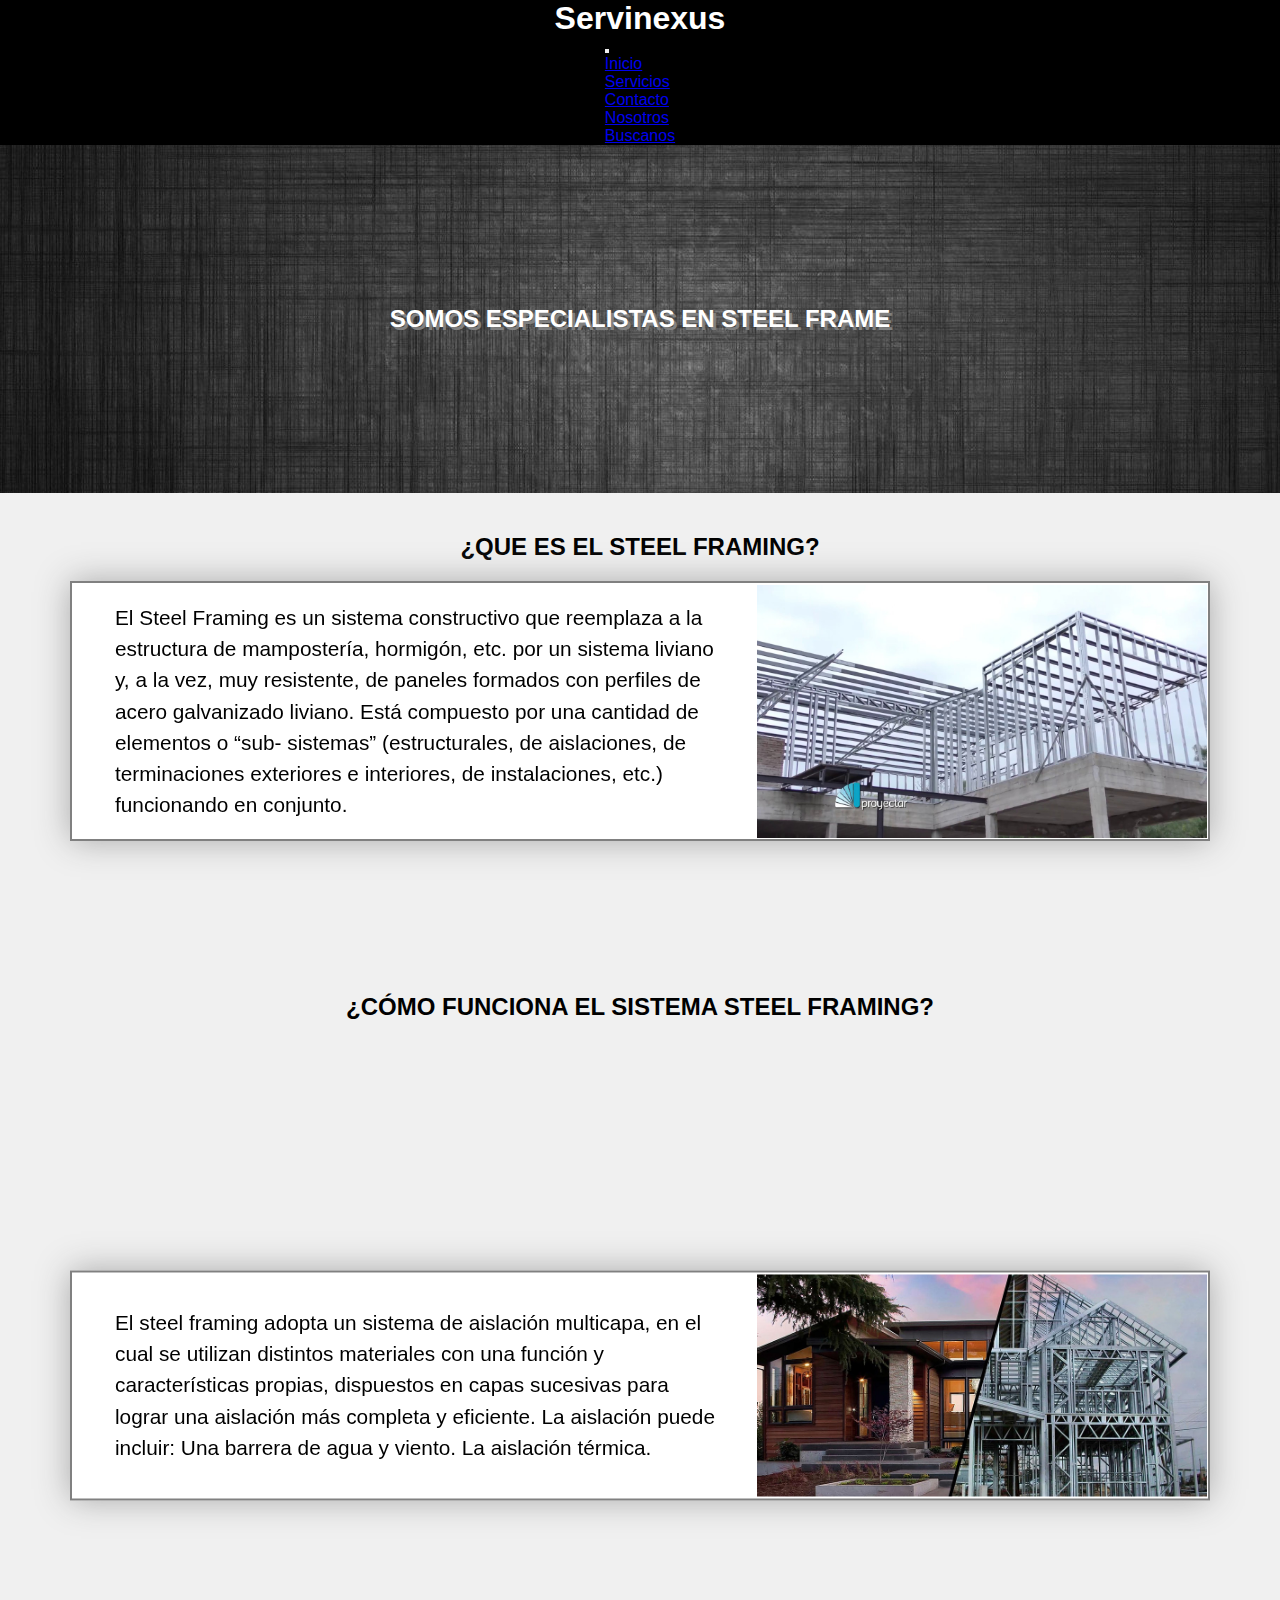
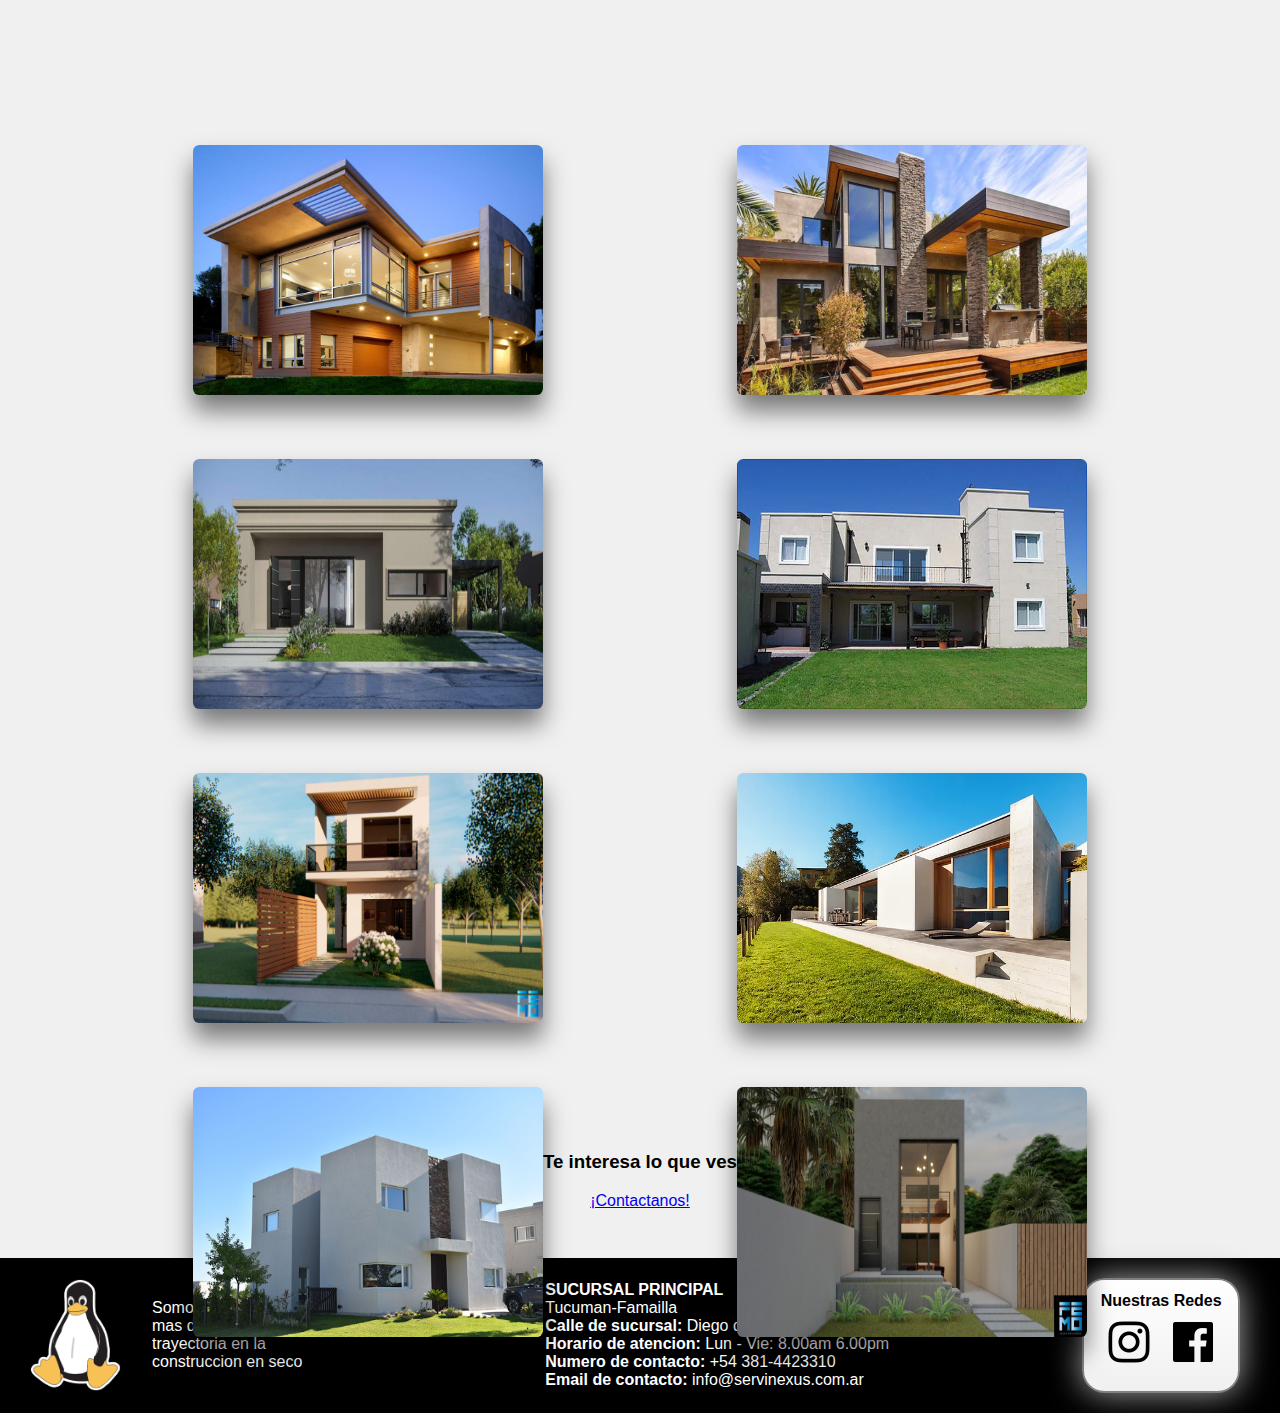
==== commit 6d2d672c: "5toCommit" ====
--- a/index.html
+++ b/index.html
@@ -7,6 +7,7 @@
     <title>Inicio</title>
     <link rel="stylesheet" href="./Color.css"/>
     <link rel="stylesheet" href="./sass/diseño.css"/>
+    <link rel="stylesheet" href="https://unpkg.com/aos@next/dist/aos.css" />
   </head>
   <body>
     <!--HEADER-->
@@ -66,7 +67,7 @@
           <div class="titulo">
             <h2 class="titulo">¿QUE ES EL STEEL FRAMING?</h2>
           </div>
-          <section class="textoImagen" id="textoImagen">
+          <section data-aos="slide-up" class="textoImagen" id="textoImagen">
             <p class="lorem">
               El Steel Framing es un sistema constructivo que reemplaza a la
               estructura de mampostería, hormigón, etc. por un sistema liviano
@@ -81,7 +82,7 @@
           <div class="titulo">
             <h2 class="titulo">¿CÓMO FUNCIONA EL SISTEMA STEEL FRAMING?</h2>
           </div>
-          <section class="textoImagen" id="textoImagen">
+          <section data-aos="slide-up" class="textoImagen" id="textoImagen">
             <p class="lorem">
               El steel framing adopta un sistema de aislación multicapa, en el
               cual se utilizan distintos materiales con una función y
@@ -93,13 +94,107 @@
           </section>
         </section>
         <!--FIN TEXTO INFORMATIVO-->
+        <!--GALERIA OBRAS-->
+          <h2 class="titulo">¡CONOCE NUESTRAS OBRAS!</h2>
+          <section class="cajon__maestro" id="cajon__maestro">
+            <div class="caja__maestro">
+              <div data-aos="slide-up" class="caja__galeria">
+                <figure class="caja__figure">
+                  <img src="./img/casas/casa1.jpg" alt="casa-n1" class="caja__img">
+                  <div class="caja__capa">
+                      <h5 class="caja__texto">SERVINEXUS</h5>
+                      <p>Versatilidad y confort, la estructura de acero liviano, nos permite realizar variedad de formas y diseños que serían muy costosos en otros sistemas constructivos.
+                      </p>
+                  </div>
+                </figure>
+              </div>
+              <div data-aos="slide-up" class="caja__galeria">
+                <figure class="caja__figure">
+                  <img src="./img/casas/casa2.jpg" alt="casa-n2" class="caja__img">
+                  <div class="caja__capa">
+                      <h5 class="caja__texto">SERVINEXUS</h5>
+                      <p>Estilos modernos, minimalistas, adaptamos tu proyecto al steelframing y te asesoramos, acompañándote durante todo el proceso de eleccion de tu futura casa.
+                      </p>
+                  </div>
+                </figure>
+              </div>
+              <div data-aos="slide-up" class="caja__galeria">
+                <figure class="caja__figure">
+                  <img src="./img/casas/casa9.jpg" alt="casa-n3" class="caja__img">
+                  <div class="caja__capa">
+                      <h5 class="caja__texto">SERVINEXUS</h5>
+                      <p>Con la versatilidad que nos da el acero, podemos llevar a cabo el proyecyo de tus sueños en poco tiempo, con resultados muy positivos respecto tiempo y terminaciones.
+                      </p>
+                  </div>
+                </figure>
+              </div>
+              <div data-aos="slide-up" class="caja__galeria">
+                <figure class="caja__figure">
+                  <img src="./img/casas/casa7.jpg" alt="casa-n4" class="caja__img">
+                  <div class="caja__capa">
+                      <h5 class="caja__texto">SERVINEXUS</h5>
+                      <p>Ningun proyecto es demasiado grande o pequeño para nosotros, todos nuestros clientes son importantes, escuchamos tus necesidades y las transformamos en soluciones.
+                      </p>
+                  </div>
+                </figure>
+              </div>
+            </div>
+            <div class="caja__maestro">
+              <div data-aos="slide-up" class="caja__galeria">
+                <figure class="caja__figure">
+                  <img src="./img/casas/casa4.jpg" alt="casa-n5" class="caja__img">
+                  <div class="caja__capa">
+                      <h5 class="caja__texto">SERVINEXUS</h5>
+                      <p>Increibles diseños de casa hermosas son las que hemos llevado a cabo, todas finalizadas con exito, somos especialistas en construir justo lo que el cliente quiere.</p>
+                  </div>
+                </figure>
+              </div>
+              <div data-aos="slide-up" class="caja__galeria">
+                <figure class="caja__figure">
+                  <img src="./img/casas/casa5.jpg" alt="casa-n6" class="caja__img">
+                  <div class="caja__capa">
+                      <h5 class="caja__texto">SERVINEXUS</h5>
+                      <p>En el campo o en ciudad, construcciones nuevas y reformas, ampliaciones, reparaciones y reformas, todo tipo de obra se puede realizar con este sistema y nuestro personal especializado.
+                      </p>
+                  </div>
+                </figure>
+              </div>
+              <div data-aos="slide-up" class="caja__galeria">
+                <figure class="caja__figure">
+                  <img src="./img/casas/casa6.jpg" alt="casa-n7" class="caja__img">
+                  <div class="caja__capa">
+                      <h5 class="caja__texto">SERVINEXUS</h5>
+                      <p>Nos encantan las hermosas vistas que tenemos en Argentina, y no nos quedamos atras con estos diseños creados para que puedas disfrutar de eso que tanto nos gusta todos los dias.
+                      </p>
+                  </div>
+                </figure>
+              </div>
+              <div data-aos="slide-up" class="caja__galeria">
+                <figure class="caja__figure">
+                  <img src="./img/casas/casa10.jpg" alt="casa-n8" class="caja__img">
+                  <div class="caja__capa">
+                      <h5 class="caja__texto">SERVINEXUS</h5>
+                      <p>Hacemos todo tipo de proyectos, nos adaptamos a las necesidades del cliente y no descansamos hasta que el cliente este satisfecho con el diseño de su futuro hogar.
+                      </p>
+                  </div>
+                </figure>
+              </div>
+            </div>
+          </section>
+        <!--FIN GALERIA OBRAS-->
+        <div class="interes">
+          <h3>¿Te interesa lo que ves?</h3>
+            <div class="cta-btns mb-lg-3">
+              <a class="btn btn-dark mr-2 mb-3" href="./formularioDeContacto.html">¡Contactanos!</a>
+            </div>
+        </div>
       </main>
     </section>
     <!--FIN MAIN-->
     <!--FOOTER-->
     <footer>
       <!--LOGO E INFO-->
-      <section class="info">
+      <div class="info">
         <img
           src="./img/LOGO/pngwing.com.png"
           alt="logoLinux"
@@ -109,10 +204,10 @@
           Somos una empresa con mas de 7 años de trayectoria en la construccion
           en seco
         </p>
-      </section>
+      </div>
       <!--FIN LOGO E INFO-->
       <!--INFO-SUCURSAL-->
-      <section class="local">
+      <div class="local">
         <h4 class="tituloheader"><strong>SUCURSAL PRINCIPAL</strong></h4>
         <p class="local__p">Tucuman-Famailla</p>
         <p class="local__p">
@@ -127,12 +222,12 @@
         <p class="local__p">
           <strong>Email de contacto:</strong> info@servinexus.com.ar
         </p>
-      </section>
+      </div>
       <!--FIN INFO-SUCURSAL-->
       <!--REDES-->
-      <section class="ayuda">
+      <div class="ayuda">
         <h4 class="negro">Nuestras Redes</h4>
-        <section class="ayuda__redSocial">
+        <div class="ayuda__redSocial">
           <a href="https://www.instagram.com/">
             <img
               src="./img/pngegg.png"
@@ -147,11 +242,17 @@
               class="ayuda__facebook"
             />
           </a>
-        </section>
-      </section>
+        </div>
+      </div>
       <!--FIN REDES-->
     </footer>
     <!--FIN FOOTER-->
+    <!--SCRIP ANIMACIONES-->
+    <script src="https://unpkg.com/aos@next/dist/aos.js"></script>
+    <script>
+      AOS.init();
+    </script>
+    <!--FIN SCRIP ANIMACIONES-->  
   </body>
   <!--BOOTSTRAP SCRIPS-->
 
--- a/Color.css
+++ b/Color.css
@@ -7,7 +7,7 @@
     font-family: Arial, Helvetica, sans-serif;
     background-repeat: no-repeat;
     background-size: cover;
-    background-color: #F0F0F0;
+    background-color: #F0F0F0 !important;
 }
 /*HEADER*/
 header {
@@ -45,6 +45,7 @@
     h3 {
         color: black;
         width: max-content;
+        margin-bottom: 1em !important;
     }
     
     .lorem {
@@ -58,6 +59,11 @@
 /*FIN HEADER*/
 
 /*MAIN*/
+    /*GALERIA*/
+    .caja__galeria .caja__figure:hover > img {
+        transform: scale(1.3);
+    }
+    /*FIN GALERIA*/
     /*IMAGEN*/
     .img {
         max-height: 500px;
@@ -84,7 +90,7 @@
     background-image: url(./img/nuevoFondo.jpg);
     display: flex;
     justify-content: center;
-    padding: 7em;
+    padding: 10em;
     background-repeat: repeat;
     background-position: center;
 }
@@ -97,6 +103,7 @@
     box-shadow: 0 0 2em darkgrey;
     width: max-content;
     padding: 0.1em;
+    margin-bottom: 7em;
 }
     /*FIN TEXTO DENTRO DE IMAGEN*/
     /*NOSOTROS*/
--- a/sass/diseño.css
+++ b/sass/diseño.css
@@ -1,39 +1,152 @@
-/*UBICACION*/
-.ubicacion__argtxt {
-  text-align: center;
-}
-
-.ubicacion {
-  display: -webkit-box;
-  display: -ms-flexbox;
-  display: flex;
-  -webkit-box-pack: space-evenly;
-      -ms-flex-pack: space-evenly;
-          justify-content: space-evenly;
-  margin-top: 3em;
-}
-
-.ubicacion .ubicacion__argtxt {
-  width: 20em;
-}
-
-.ubicacion .ubicacion__argimg {
-  display: -webkit-box;
-  display: -ms-flexbox;
-  display: flex;
+/*GALERIA*/
+.cajon__maestro {
+  display: -webkit-box;
+  display: -ms-flexbox;
+  display: flex;
+  -webkit-box-pack: space-evenly;
+      -ms-flex-pack: space-evenly;
+          justify-content: space-evenly;
   -webkit-box-orient: vertical;
   -webkit-box-direction: normal;
       -ms-flex-direction: column;
           flex-direction: column;
-  -webkit-box-pack: space-evenly;
-      -ms-flex-pack: space-evenly;
-          justify-content: space-evenly;
+}
+
+.caja__maestro {
+  display: -webkit-box;
+  display: -ms-flexbox;
+  display: flex;
+  -webkit-box-pack: space-evenly;
+      -ms-flex-pack: space-evenly;
+          justify-content: space-evenly;
+  margin-top: 3em;
+}
+
+.caja__galeria {
+  display: -webkit-box;
+  display: -ms-flexbox;
+  display: flex;
   -webkit-box-align: center;
       -ms-flex-align: center;
           align-items: center;
+  -webkit-box-pack: space-evenly;
+      -ms-flex-pack: space-evenly;
+          justify-content: space-evenly;
+}
+
+.caja__galeria .caja__figure {
+  position: relative;
+  height: 250px;
+  width: 350px;
+  overflow: hidden;
+  border-radius: 0.4em;
+  -webkit-box-shadow: 0 1em 1.5em rgba(0, 0, 0, 0.5);
+          box-shadow: 0 1em 1.5em rgba(0, 0, 0, 0.5);
+  cursor: pointer;
+}
+
+.caja__galeria .caja__figure .caja__img {
+  width: 100%;
+  height: 100%;
+  -webkit-transition-duration: 1s;
+          transition-duration: 1s;
+}
+
+.caja__galeria .caja__capa {
+  position: absolute;
+  top: 0;
+  height: 100%;
+  width: 100%;
+  background-color: rgba(184, 184, 184, 0.7);
+  -webkit-transition: all 0.6s ease-out;
+  transition: all 0.6s ease-out;
+  opacity: 0;
+  text-align: center;
+}
+
+.caja__galeria .caja__texto {
+  color: black;
+  margin-bottom: 5em;
+  margin-top: 1em;
+  -webkit-transition: all 0.6s ease-out;
+  transition: all 0.6s ease-out;
+}
+
+.caja__galeria .caja__capa:hover {
+  opacity: 1;
+}
+
+.interes {
+  display: -webkit-box;
+  display: -ms-flexbox;
+  display: flex;
+  -webkit-box-orient: vertical;
+  -webkit-box-direction: normal;
+      -ms-flex-direction: column;
+          flex-direction: column;
+  -webkit-box-align: center;
+      -ms-flex-align: center;
+          align-items: center;
+  -webkit-box-pack: space-evenly;
+      -ms-flex-pack: space-evenly;
+          justify-content: space-evenly;
+}
+
+.interes .interes__boton {
+  text-decoration: none;
+  color: black;
+  font-weight: 1000;
+  -webkit-transition-duration: 0.3s;
+          transition-duration: 0.3s;
+  -webkit-box-shadow: 0 1em 1em grey;
+          box-shadow: 0 1em 1em grey;
+  border-radius: 5em;
+  border: solid 3px black;
+}
+
+.interes .interes__boton:hover {
+  -webkit-transform: scale(1.3);
+          transform: scale(1.3);
+}
+
+/*FIN GALERIA*/
+/*UBICACION*/
+.ubicacion__argtxt {
+  text-align: center;
+}
+
+.ubicacion {
+  display: -webkit-box;
+  display: -ms-flexbox;
+  display: flex;
+  -webkit-box-pack: space-evenly;
+      -ms-flex-pack: space-evenly;
+          justify-content: space-evenly;
+  margin-top: 3em;
+}
+
+.ubicacion .ubicacion__argtxt {
+  width: 20em;
+}
+
+.ubicacion .ubicacion__argimg {
+  display: -webkit-box;
+  display: -ms-flexbox;
+  display: flex;
+  -webkit-box-orient: vertical;
+  -webkit-box-direction: normal;
+      -ms-flex-direction: column;
+          flex-direction: column;
+  -webkit-box-pack: space-evenly;
+      -ms-flex-pack: space-evenly;
+          justify-content: space-evenly;
+  -webkit-box-align: center;
+      -ms-flex-align: center;
+          align-items: center;
 }
 
 /*FIN UBICACION*/
+/*FORMULARIO*/
 .secform {
   display: -webkit-box;
   display: -ms-flexbox;
@@ -125,6 +238,7 @@
           box-shadow: 0 0 2em darkgrey;
 }
 
+/*FIN FORMULARIO*/
 .eifs {
   display: -webkit-box;
   display: -ms-flexbox;
@@ -144,6 +258,7 @@
   border-bottom: outset 0.4em black;
 }
 
+/*LOGO Y TEXTO*/
 .info {
   display: -webkit-box;
   display: -ms-flexbox;
@@ -167,6 +282,8 @@
   font-size: 1em;
 }
 
+/*FIN LOGO Y TEXTO*/
+/*REDES*/
 .negro {
   color: black;
 }
@@ -220,6 +337,18 @@
   max-width: 4em;
 }
 
+.ayuda .ayuda__instagram:hover {
+  -webkit-transform: scale(1.2);
+          transform: scale(1.2);
+}
+
+.ayuda .ayuda__facebook:hover {
+  -webkit-transform: scale(1.2);
+          transform: scale(1.2);
+}
+
+/*FIN REDES*/
+/*INFO SUCURSAL*/
 .local {
   display: -webkit-box;
   display: -ms-flexbox;
@@ -238,8 +367,18 @@
   font-size: 1em;
 }
 
+/*FIN INFO SUCURSAL*/
 /*MEDIA*/
 @media only screen and (max-width: 425px) {
+  #cajon__maestro {
+    display: -webkit-box;
+    display: -ms-flexbox;
+    display: flex;
+    -webkit-box-orient: vertical;
+    -webkit-box-direction: normal;
+        -ms-flex-direction: column;
+            flex-direction: column;
+  }
   .img {
     max-height: 200px !important;
     max-width: 250px !important;
@@ -249,7 +388,10 @@
     width: 65% !important;
   }
   h2 {
-    font-size: 1em !important;
+    font-size: 1.3em !important;
+  }
+  h3 {
+    font-size: 1.1em !important;
   }
   h4 {
     font-size: 0.8em !important;
@@ -345,9 +487,6 @@
         -ms-flex-direction: column;
             flex-direction: column;
   }
-  header {
-    height: 17em;
-  }
   .textoImagen {
     display: -webkit-box;
     display: -ms-flexbox;
@@ -392,6 +531,12 @@
   }
   .ubicacion .ubicacion__argimg {
     margin-top: 3em;
+  }
+  .cajon__maestro {
+    -webkit-box-orient: vertical;
+    -webkit-box-direction: normal;
+        -ms-flex-direction: column;
+            flex-direction: column;
   }
 }
 
@@ -407,6 +552,30 @@
     width: -webkit-max-content;
     width: -moz-max-content;
     width: max-content;
+  }
+  .cajon__maestro {
+    display: -webkit-box;
+    display: -ms-flexbox;
+    display: flex;
+    -webkit-box-pack: space-evenly;
+        -ms-flex-pack: space-evenly;
+            justify-content: space-evenly;
+    -webkit-box-orient: horizontal;
+    -webkit-box-direction: normal;
+        -ms-flex-direction: row;
+            flex-direction: row;
+  }
+  .caja__maestro {
+    display: -webkit-box;
+    display: -ms-flexbox;
+    display: flex;
+    -webkit-box-orient: vertical;
+    -webkit-box-direction: normal;
+        -ms-flex-direction: column;
+            flex-direction: column;
+  }
+  .caja__galeria {
+    margin-bottom: 4em;
   }
 }
 
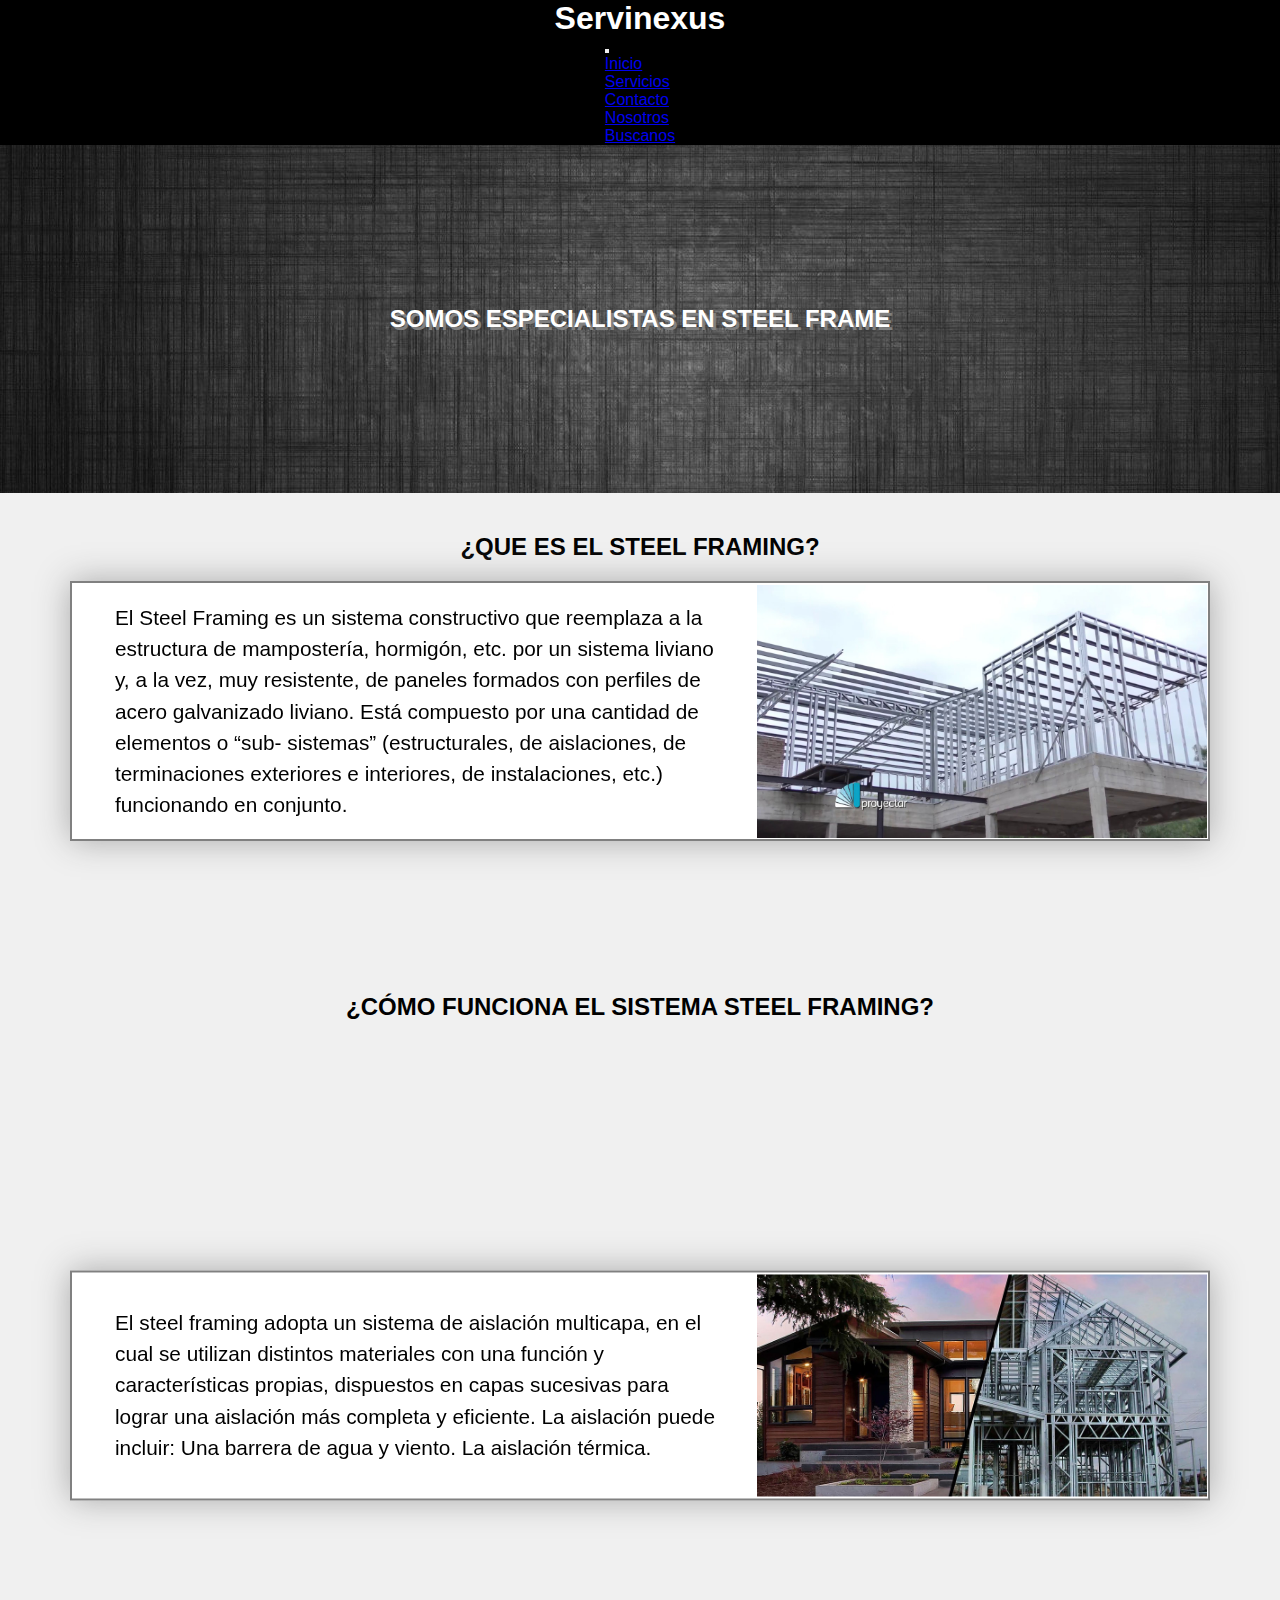
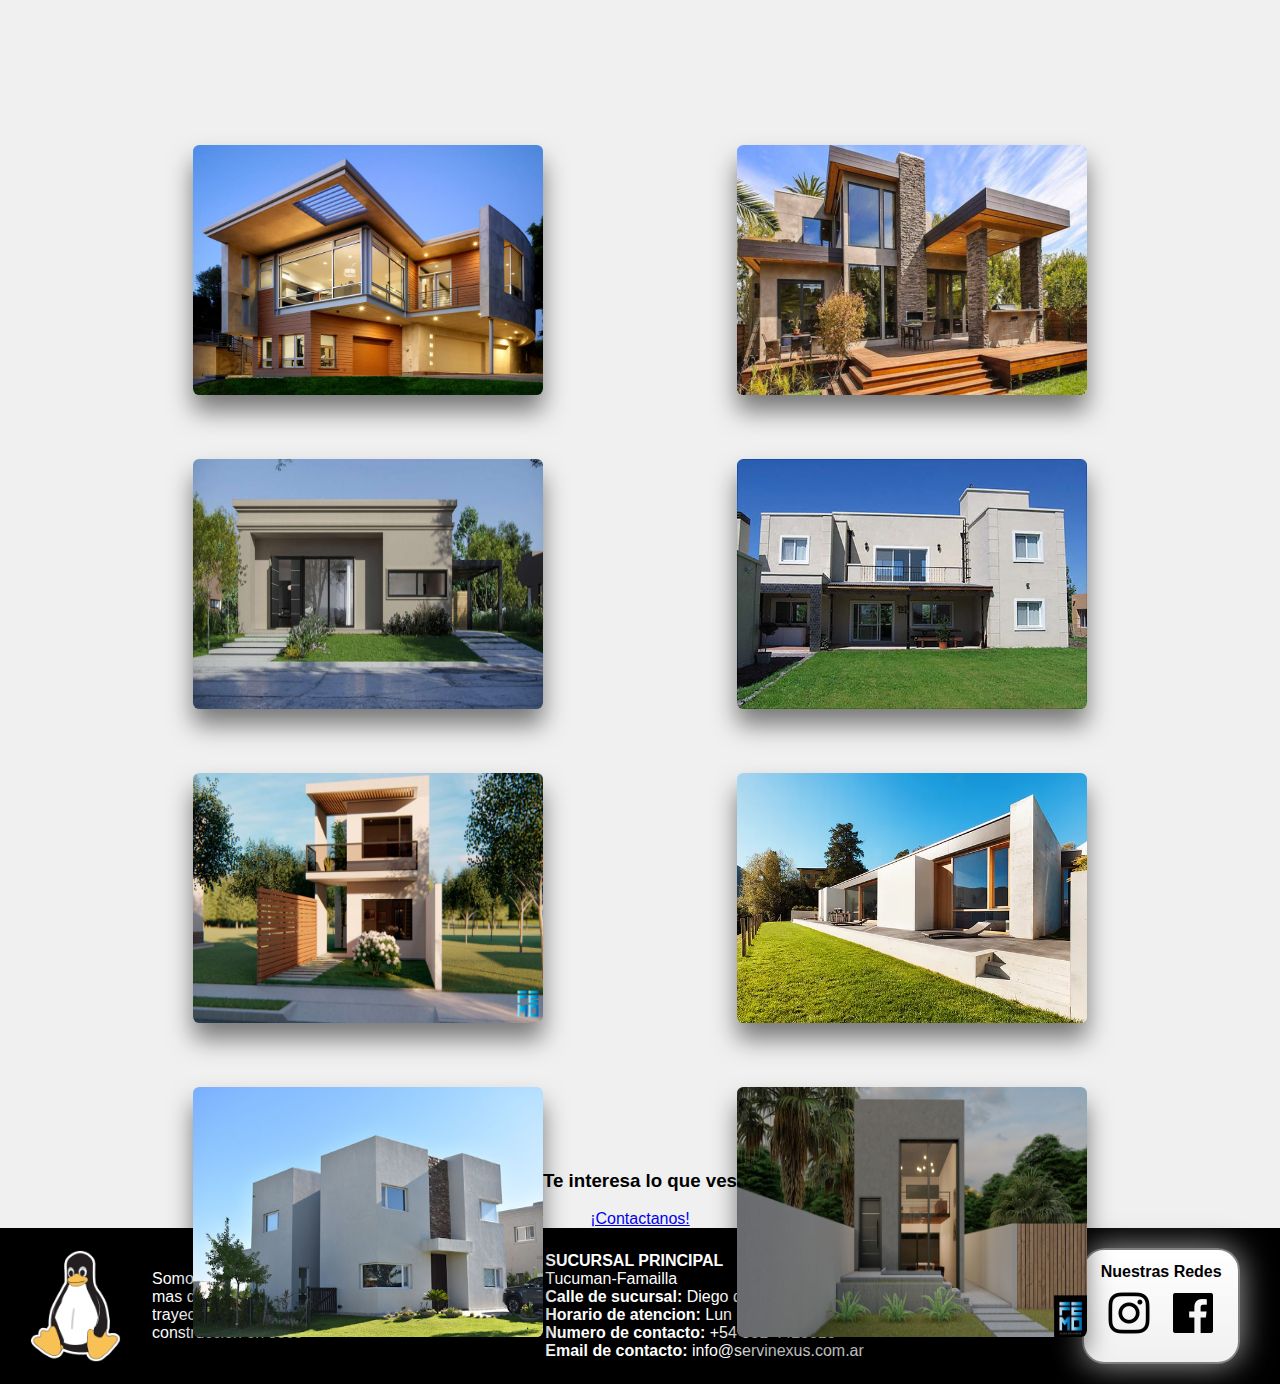
==== commit fa9e8335: "8vo commit" ====
--- a/index.html
+++ b/index.html
@@ -1,13 +1,23 @@
 <!DOCTYPE html>
 <html lang="es">
   <head>
-    <meta charset="UTF-8"/>
-    <meta http-equiv="X-UA-Compatible" content="IE=edge"/>
-    <meta name="viewport" content="width=device-width, initial-scale=1.0"/>
+    <meta charset="UTF-8" />
+    <meta http-equiv="X-UA-Compatible" content="IE=edge" />
+    <meta name="viewport" content="width=device-width, initial-scale=1.0" />
     <title>Inicio</title>
-    <link rel="stylesheet" href="./Color.css"/>
-    <link rel="stylesheet" href="./sass/diseño.css"/>
+    <link rel="stylesheet" href="./Color.css" />
+    <link rel="stylesheet" href="./sass/diseño.css" />
     <link rel="stylesheet" href="https://unpkg.com/aos@next/dist/aos.css" />
+    <!--SEO-->
+    <meta
+      name="description"
+      content="Construye tu propia casa con nosotros, la mejor empresa de contruccion de Tucuman"
+    />
+    <meta
+      name="keywords"
+      content="CONTRUCCION, CONTRUCCION EN SECO, CASA, VIVIENDA, CASA PROPIA, EMPRESA DE CONTRUCCION"
+    />
+    <!--FIN SEO-->
   </head>
   <body>
     <!--HEADER-->
@@ -27,7 +37,8 @@
             data-bs-target="#navbarSupportedContent"
             aria-controls="navbarSupportedContent"
             aria-expanded="false"
-            aria-label="Toggle navigation">
+            aria-label="Toggle navigation"
+          >
             <span class="navbar-toggler-icon"></span>
           </button>
           <div class="collapse navbar-collapse" id="navbarSupportedContent">
@@ -39,7 +50,9 @@
                 <a class="nav-link" href="./servicios.html">Servicios</a>
               </li>
               <li class="nav-item">
-                <a class="nav-link" href="./formularioDeContacto.html">Contacto</a>
+                <a class="nav-link" href="./formularioDeContacto.html"
+                  >Contacto</a
+                >
               </li>
               <li class="nav-item">
                 <a class="nav-link" href="./acercaDeNosotros.html">Nosotros</a>
@@ -59,16 +72,18 @@
       <main>
         <!--TEXTO DENTRO DE IMAGEN-->
         <section class="centro">
-          <h2 class="textoCentro">SOMOS ESPECIALISTAS EN STEEL FRAME</h2>
+          <h2 id="ti2" class="textoCentro">
+            SOMOS ESPECIALISTAS EN STEEL FRAME
+          </h2>
         </section>
         <!--FIN TEXTO DENTRO DE IMAGEN-->
         <!--TEXTO INFORMATIVO-->
         <section class="acerca">
           <div class="titulo">
-            <h2 class="titulo">¿QUE ES EL STEEL FRAMING?</h2>
+            <h2 id="ti2" class="titulo">¿QUE ES EL STEEL FRAMING?</h2>
           </div>
           <section data-aos="slide-up" class="textoImagen" id="textoImagen">
-            <p class="lorem">
+            <p class="lorem" id="lorem">
               El Steel Framing es un sistema constructivo que reemplaza a la
               estructura de mampostería, hormigón, etc. por un sistema liviano
               y, a la vez, muy resistente, de paneles formados con perfiles de
@@ -77,116 +92,176 @@
               terminaciones exteriores e interiores, de instalaciones, etc.)
               funcionando en conjunto.
             </p>
-            <img src="./img/pro2.jpg" alt="imagen2" class="img"/>
+            <img src="./img/pro2.jpg" alt="imagen2" class="img" id="img" />
           </section>
           <div class="titulo">
-            <h2 class="titulo">¿CÓMO FUNCIONA EL SISTEMA STEEL FRAMING?</h2>
+            <h2 id="ti2" class="titulo">
+              ¿CÓMO FUNCIONA EL SISTEMA STEEL FRAMING?
+            </h2>
           </div>
           <section data-aos="slide-up" class="textoImagen" id="textoImagen">
-            <p class="lorem">
+            <p class="lorem" id="lorem">
               El steel framing adopta un sistema de aislación multicapa, en el
               cual se utilizan distintos materiales con una función y
               características propias, dispuestos en capas sucesivas para lograr
               una aislación más completa y eficiente. La aislación puede
               incluir: Una barrera de agua y viento. La aislación térmica.
             </p>
-            <img src="./img/pro3.jpg" alt="imagen3" class="img"/>
+            <img src="./img/pro3.jpg" alt="imagen3" class="img" id="img" />
           </section>
         </section>
         <!--FIN TEXTO INFORMATIVO-->
         <!--GALERIA OBRAS-->
-          <h2 class="titulo">¡CONOCE NUESTRAS OBRAS!</h2>
-          <section class="cajon__maestro" id="cajon__maestro">
-            <div class="caja__maestro">
-              <div data-aos="slide-up" class="caja__galeria">
-                <figure class="caja__figure">
-                  <img src="./img/casas/casa1.jpg" alt="casa-n1" class="caja__img">
-                  <div class="caja__capa">
-                      <h5 class="caja__texto">SERVINEXUS</h5>
-                      <p>Versatilidad y confort, la estructura de acero liviano, nos permite realizar variedad de formas y diseños que serían muy costosos en otros sistemas constructivos.
-                      </p>
-                  </div>
-                </figure>
-              </div>
-              <div data-aos="slide-up" class="caja__galeria">
-                <figure class="caja__figure">
-                  <img src="./img/casas/casa2.jpg" alt="casa-n2" class="caja__img">
-                  <div class="caja__capa">
-                      <h5 class="caja__texto">SERVINEXUS</h5>
-                      <p>Estilos modernos, minimalistas, adaptamos tu proyecto al steelframing y te asesoramos, acompañándote durante todo el proceso de eleccion de tu futura casa.
-                      </p>
-                  </div>
-                </figure>
-              </div>
-              <div data-aos="slide-up" class="caja__galeria">
-                <figure class="caja__figure">
-                  <img src="./img/casas/casa9.jpg" alt="casa-n3" class="caja__img">
-                  <div class="caja__capa">
-                      <h5 class="caja__texto">SERVINEXUS</h5>
-                      <p>Con la versatilidad que nos da el acero, podemos llevar a cabo el proyecyo de tus sueños en poco tiempo, con resultados muy positivos respecto tiempo y terminaciones.
-                      </p>
-                  </div>
-                </figure>
-              </div>
-              <div data-aos="slide-up" class="caja__galeria">
-                <figure class="caja__figure">
-                  <img src="./img/casas/casa7.jpg" alt="casa-n4" class="caja__img">
-                  <div class="caja__capa">
-                      <h5 class="caja__texto">SERVINEXUS</h5>
-                      <p>Ningun proyecto es demasiado grande o pequeño para nosotros, todos nuestros clientes son importantes, escuchamos tus necesidades y las transformamos en soluciones.
-                      </p>
-                  </div>
-                </figure>
-              </div>
-            </div>
-            <div class="caja__maestro">
-              <div data-aos="slide-up" class="caja__galeria">
-                <figure class="caja__figure">
-                  <img src="./img/casas/casa4.jpg" alt="casa-n5" class="caja__img">
-                  <div class="caja__capa">
-                      <h5 class="caja__texto">SERVINEXUS</h5>
-                      <p>Increibles diseños de casa hermosas son las que hemos llevado a cabo, todas finalizadas con exito, somos especialistas en construir justo lo que el cliente quiere.</p>
-                  </div>
-                </figure>
-              </div>
-              <div data-aos="slide-up" class="caja__galeria">
-                <figure class="caja__figure">
-                  <img src="./img/casas/casa5.jpg" alt="casa-n6" class="caja__img">
-                  <div class="caja__capa">
-                      <h5 class="caja__texto">SERVINEXUS</h5>
-                      <p>En el campo o en ciudad, construcciones nuevas y reformas, ampliaciones, reparaciones y reformas, todo tipo de obra se puede realizar con este sistema y nuestro personal especializado.
-                      </p>
-                  </div>
-                </figure>
-              </div>
-              <div data-aos="slide-up" class="caja__galeria">
-                <figure class="caja__figure">
-                  <img src="./img/casas/casa6.jpg" alt="casa-n7" class="caja__img">
-                  <div class="caja__capa">
-                      <h5 class="caja__texto">SERVINEXUS</h5>
-                      <p>Nos encantan las hermosas vistas que tenemos en Argentina, y no nos quedamos atras con estos diseños creados para que puedas disfrutar de eso que tanto nos gusta todos los dias.
-                      </p>
-                  </div>
-                </figure>
-              </div>
-              <div data-aos="slide-up" class="caja__galeria">
-                <figure class="caja__figure">
-                  <img src="./img/casas/casa10.jpg" alt="casa-n8" class="caja__img">
-                  <div class="caja__capa">
-                      <h5 class="caja__texto">SERVINEXUS</h5>
-                      <p>Hacemos todo tipo de proyectos, nos adaptamos a las necesidades del cliente y no descansamos hasta que el cliente este satisfecho con el diseño de su futuro hogar.
-                      </p>
-                  </div>
-                </figure>
-              </div>
-            </div>
-          </section>
+        <h2 id="ti2" class="titulo">¡CONOCE NUESTRAS OBRAS!</h2>
+        <section class="cajon__maestro" id="cajon__maestro">
+          <div class="caja__maestro">
+            <div data-aos="slide-up" class="caja__galeria">
+              <figure class="caja__figure">
+                <img
+                  src="./img/casas/casa1.jpg"
+                  alt="casa-n1"
+                  class="caja__img"
+                />
+                <div class="caja__capa">
+                  <h5 class="caja__texto">SERVINEXUS</h5>
+                  <p>
+                    Versatilidad y confort, la estructura de acero liviano, nos
+                    permite realizar variedad de formas y diseños que serían muy
+                    costosos en otros sistemas constructivos.
+                  </p>
+                </div>
+              </figure>
+            </div>
+            <div data-aos="slide-up" class="caja__galeria">
+              <figure class="caja__figure">
+                <img
+                  src="./img/casas/casa2.jpg"
+                  alt="casa-n2"
+                  class="caja__img"
+                />
+                <div class="caja__capa">
+                  <h5 class="caja__texto">SERVINEXUS</h5>
+                  <p>
+                    Estilos modernos, minimalistas, adaptamos tu proyecto al
+                    steelframing y te asesoramos, acompañándote durante todo el
+                    proceso de eleccion de tu futura casa.
+                  </p>
+                </div>
+              </figure>
+            </div>
+            <div data-aos="slide-up" class="caja__galeria">
+              <figure class="caja__figure">
+                <img
+                  src="./img/casas/casa9.jpg"
+                  alt="casa-n3"
+                  class="caja__img"
+                />
+                <div class="caja__capa">
+                  <h5 class="caja__texto">SERVINEXUS</h5>
+                  <p>
+                    Con la versatilidad que nos da el acero, podemos llevar a
+                    cabo el proyecyo de tus sueños en poco tiempo, con
+                    resultados muy positivos respecto tiempo y terminaciones.
+                  </p>
+                </div>
+              </figure>
+            </div>
+            <div data-aos="slide-up" class="caja__galeria">
+              <figure class="caja__figure">
+                <img
+                  src="./img/casas/casa7.jpg"
+                  alt="casa-n4"
+                  class="caja__img"
+                />
+                <div class="caja__capa">
+                  <h5 class="caja__texto">SERVINEXUS</h5>
+                  <p>
+                    Ningun proyecto es demasiado grande o pequeño para nosotros,
+                    todos nuestros clientes son importantes, escuchamos tus
+                    necesidades y las transformamos en soluciones.
+                  </p>
+                </div>
+              </figure>
+            </div>
+          </div>
+          <div class="caja__maestro">
+            <div data-aos="slide-up" class="caja__galeria">
+              <figure class="caja__figure">
+                <img
+                  src="./img/casas/casa4.jpg"
+                  alt="casa-n5"
+                  class="caja__img"
+                />
+                <div class="caja__capa">
+                  <h5 class="caja__texto">SERVINEXUS</h5>
+                  <p>
+                    Increibles diseños de casa hermosas son las que hemos
+                    llevado a cabo, todas finalizadas con exito, somos
+                    especialistas en construir justo lo que el cliente quiere.
+                  </p>
+                </div>
+              </figure>
+            </div>
+            <div data-aos="slide-up" class="caja__galeria">
+              <figure class="caja__figure">
+                <img
+                  src="./img/casas/casa5.jpg"
+                  alt="casa-n6"
+                  class="caja__img"
+                />
+                <div class="caja__capa">
+                  <h5 class="caja__texto">SERVINEXUS</h5>
+                  <p>
+                    En el campo o en ciudad, construcciones nuevas y reformas,
+                    ampliaciones, reparaciones y reformas, todo tipo de obra se
+                    puede realizar con este sistema y nuestro personal
+                    especializado.
+                  </p>
+                </div>
+              </figure>
+            </div>
+            <div data-aos="slide-up" class="caja__galeria">
+              <figure class="caja__figure">
+                <img
+                  src="./img/casas/casa6.jpg"
+                  alt="casa-n7"
+                  class="caja__img"
+                />
+                <div class="caja__capa">
+                  <h5 class="caja__texto">SERVINEXUS</h5>
+                  <p>
+                    Nos encantan las hermosas vistas que tenemos en Argentina, y
+                    no nos quedamos atras con estos diseños creados para que
+                    puedas disfrutar de eso que tanto nos gusta todos los dias.
+                  </p>
+                </div>
+              </figure>
+            </div>
+            <div data-aos="slide-up" class="caja__galeria">
+              <figure class="caja__figure">
+                <img
+                  src="./img/casas/casa10.jpg"
+                  alt="casa-n8"
+                  class="caja__img"
+                />
+                <div class="caja__capa">
+                  <h5 class="caja__texto">SERVINEXUS</h5>
+                  <p>
+                    Hacemos todo tipo de proyectos, nos adaptamos a las
+                    necesidades del cliente y no descansamos hasta que el
+                    cliente este satisfecho con el diseño de su futuro hogar.
+                  </p>
+                </div>
+              </figure>
+            </div>
+          </div>
+        </section>
         <!--FIN GALERIA OBRAS-->
         <div class="interes">
-          <h3>¿Te interesa lo que ves?</h3>
-            <div class="cta-btns mb-lg-3">
-              <a class="btn btn-dark mr-2 mb-3" href="./formularioDeContacto.html">¡Contactanos!</a>
-            </div>
+          <h3 id="ti3">¿Te interesa lo que ves?</h3>
+          <div class="cta-btns mb-lg-3">
+            <a class="btn btn-dark mr-2 mb-3" href="./formularioDeContacto.html">¡Contactanos!</a>
+          </div>
         </div>
       </main>
     </section>
@@ -199,8 +274,9 @@
           src="./img/LOGO/pngwing.com.png"
           alt="logoLinux"
           class="info__img"
+          id="info__img"
         />
-        <p class="info__lorem">
+        <p class="info__lorem" id="info__lorem">
           Somos una empresa con mas de 7 años de trayectoria en la construccion
           en seco
         </p>
@@ -208,25 +284,27 @@
       <!--FIN LOGO E INFO-->
       <!--INFO-SUCURSAL-->
       <div class="local">
-        <h4 class="tituloheader"><strong>SUCURSAL PRINCIPAL</strong></h4>
-        <p class="local__p">Tucuman-Famailla</p>
-        <p class="local__p">
+        <h4 id="ti4" class="tituloheader">
+          <strong>SUCURSAL PRINCIPAL</strong>
+        </h4>
+        <p class="local__p" id="local__p">Tucuman-Famailla</p>
+        <p class="local__p" id="local__p">
           <strong>Calle de sucursal:</strong> Diego de villaroel 74º
         </p>
-        <p class="local__p">
+        <p class="local__p" id="local__p">
           <strong>Horario de atencion:</strong> Lun - Vie: 8.00am 6.00pm
         </p>
-        <p class="local__p">
+        <p class="local__p" id="local__p">
           <strong>Numero de contacto:</strong> +54 381-4423310
         </p>
-        <p class="local__p">
+        <p class="local__p" id="local__p">
           <strong>Email de contacto:</strong> info@servinexus.com.ar
         </p>
       </div>
       <!--FIN INFO-SUCURSAL-->
       <!--REDES-->
       <div class="ayuda">
-        <h4 class="negro">Nuestras Redes</h4>
+        <h4 id="ti4" class="negro">Nuestras Redes</h4>
         <div class="ayuda__redSocial">
           <a href="https://www.instagram.com/">
             <img
@@ -252,7 +330,7 @@
     <script>
       AOS.init();
     </script>
-    <!--FIN SCRIP ANIMACIONES-->  
+    <!--FIN SCRIP ANIMACIONES-->
   </body>
   <!--BOOTSTRAP SCRIPS-->
 
--- a/Color.css
+++ b/Color.css
@@ -42,10 +42,11 @@
         text-shadow: 1em 1em 2em white;
     }
     
-    h3 {
+    #ti3 {
         color: black;
         width: max-content;
-        margin-bottom: 1em !important;
+        margin-bottom: 1em;
+        margin-top: 1em;
     }
     
     .lorem {
@@ -189,14 +190,6 @@
     margin-top: 2em;
 }
     /*FIN NOSOTROS*/
-    /*FORMULARIO*/
-    .correo {
-        height: auto;
-        width: auto;
-        max-height: 20em;
-        max-width: 40em;
-    }
-    /*FIN FORMULARIO*/
     .borde {
         padding: 1px;
         background-color: #140f07;
@@ -213,6 +206,10 @@
         width: max-content;
         color: black;
     }
+
+    .nosotros-benef {
+        margin-bottom: 3em;
+    }
 /*FIN MAIN*/
 
 
@@ -226,7 +223,6 @@
 footer {
     display: flex;
     justify-content: space-between;
-    margin-top: 3em;
     padding: 20px;
 }
 
@@ -252,5 +248,4 @@
 
 
     /* redes sociales */
-/*FIN FOOTER*/
-
+/*FIN FOOTER*/--- a/sass/diseño.css
+++ b/sass/diseño.css
@@ -22,7 +22,7 @@
   margin-top: 3em;
 }
 
-.caja__galeria {
+.caja__maestro .caja__galeria {
   display: -webkit-box;
   display: -ms-flexbox;
   display: flex;
@@ -34,7 +34,7 @@
           justify-content: space-evenly;
 }
 
-.caja__galeria .caja__figure {
+.caja__maestro .caja__galeria .caja__figure {
   position: relative;
   height: 250px;
   width: 350px;
@@ -45,14 +45,14 @@
   cursor: pointer;
 }
 
-.caja__galeria .caja__figure .caja__img {
+.caja__maestro .caja__galeria .caja__figure .caja__img {
   width: 100%;
   height: 100%;
   -webkit-transition-duration: 1s;
           transition-duration: 1s;
 }
 
-.caja__galeria .caja__capa {
+.caja__maestro .caja__galeria .caja__capa {
   position: absolute;
   top: 0;
   height: 100%;
@@ -64,7 +64,7 @@
   text-align: center;
 }
 
-.caja__galeria .caja__texto {
+.caja__maestro .caja__galeria .caja__texto {
   color: black;
   margin-bottom: 5em;
   margin-top: 1em;
@@ -72,7 +72,7 @@
   transition: all 0.6s ease-out;
 }
 
-.caja__galeria .caja__capa:hover {
+.caja__maestro .caja__galeria .caja__capa:hover {
   opacity: 1;
 }
 
@@ -123,6 +123,7 @@
       -ms-flex-pack: space-evenly;
           justify-content: space-evenly;
   margin-top: 3em;
+  margin-bottom: 3em;
 }
 
 .ubicacion .ubicacion__argtxt {
@@ -151,20 +152,18 @@
   display: -webkit-box;
   display: -ms-flexbox;
   display: flex;
-  -webkit-box-pack: space-evenly;
-      -ms-flex-pack: space-evenly;
-          justify-content: space-evenly;
+  -webkit-box-pack: center;
+      -ms-flex-pack: center;
+          justify-content: center;
 }
 
 .secform .secform__formulario {
-  background-color: lavenderblush;
-  width: -webkit-max-content;
-  width: -moz-max-content;
-  width: max-content;
+  background-color: white;
+  width: 55em;
   margin-top: 20px;
   margin-bottom: 100px;
-  -webkit-box-shadow: 0 0 2em darkgrey;
-          box-shadow: 0 0 2em darkgrey;
+  -webkit-box-shadow: 0 2em 2em darkgrey;
+          box-shadow: 0 2em 2em darkgrey;
 }
 
 .secform .secform__legend {
@@ -177,47 +176,47 @@
   display: -ms-flexbox;
   display: flex;
   margin: 10px;
-  -webkit-box-align: center;
-      -ms-flex-align: center;
-          align-items: center;
-  -webkit-box-pack: center;
-      -ms-flex-pack: center;
-          justify-content: center;
+  -webkit-box-align: end;
+      -ms-flex-align: end;
+          align-items: end;
+  -webkit-box-pack: end;
+      -ms-flex-pack: end;
+          justify-content: end;
 }
 
 .secform .secform__cajaBoton .secform__boton {
-  margin: 10px;
-  padding: 5px 25px;
   text-align: center;
+  margin: 0.3em;
+  padding: 0.3em 1.5em;
   text-transform: uppercase;
-  -webkit-transition: 0.5s;
-  transition: 0.5s;
+  -webkit-transition: 0.3s;
+  transition: 0.3s;
   background-size: 200% auto;
-  color: darkgrey;
+  color: black;
   -webkit-box-shadow: 0 0 20px #eee;
           box-shadow: 0 0 20px #eee;
-  border-radius: 10px;
+  font-weight: bold;
 }
 
 .secform .secform__cajaBoton .secform__boton {
-  background-color: #181717;
+  background-color: #F0F0F0;
 }
 
 .secform .secform__cajaBoton .secform__boton:hover {
   background-position: right center;
-  color: white;
+  color: #286890;
   text-decoration: none;
 }
 
 .secform .secform__datos {
-  margin: 15px;
+  margin: 1em;
 }
 
 .secform .secform__datos .secform__inp {
-  margin-bottom: 25px;
-}
-
-.correoFlex {
+  margin: 2em;
+}
+
+.secform .dejaComen {
   display: -webkit-box;
   display: -ms-flexbox;
   display: flex;
@@ -225,17 +224,41 @@
   -webkit-box-direction: normal;
       -ms-flex-direction: column;
           flex-direction: column;
-  -webkit-box-pack: space-evenly;
-      -ms-flex-pack: space-evenly;
-          justify-content: space-evenly;
-  -webkit-box-align: center;
-      -ms-flex-align: center;
-          align-items: center;
-}
-
-.correoFlex .correoFlex__texto {
-  -webkit-box-shadow: 0 0 2em darkgrey;
-          box-shadow: 0 0 2em darkgrey;
+  margin: 1em;
+}
+
+.correoFlex {
+  display: -webkit-box;
+  display: -ms-flexbox;
+  display: flex;
+  -webkit-box-pack: center;
+      -ms-flex-pack: center;
+          justify-content: center;
+  margin-top: 2em;
+}
+
+.correoFlex__texto {
+  text-align: center;
+}
+
+.correoFlex2 {
+  display: -webkit-box;
+  display: -ms-flexbox;
+  display: flex;
+  -webkit-box-pack: center;
+      -ms-flex-pack: center;
+          justify-content: center;
+  margin-bottom: 2em;
+}
+
+.correoFlex2 .correoFlex2__texto2 {
+  width: 50em;
+  text-align: center;
+  font-size: 1.2em;
+  background-color: white;
+  padding: 0.2em;
+  -webkit-box-shadow: 0 0.5em 1em grey;
+          box-shadow: 0 0.5em 1em grey;
 }
 
 /*FIN FORMULARIO*/
@@ -379,32 +402,33 @@
         -ms-flex-direction: column;
             flex-direction: column;
   }
-  .img {
-    max-height: 200px !important;
-    max-width: 250px !important;
-  }
-  .lorem {
-    font-size: 0.8em !important;
-    width: 65% !important;
-  }
-  h2 {
-    font-size: 1.3em !important;
-  }
-  h3 {
-    font-size: 1.1em !important;
-  }
-  h4 {
-    font-size: 0.8em !important;
-  }
-  .local__p {
-    font-size: 0.7em !important;
-  }
-  .info__img {
-    width: 5em !important;
-    height: 5em !important;
-  }
-  .info__lorem {
-    font-size: 0.7em !important;
+  #img {
+    max-height: 200px;
+    max-width: 250px;
+  }
+  #lorem {
+    font-size: 0.8em;
+    width: 65%;
+  }
+  #ti2 {
+    font-size: 1.3em;
+    margin-top: 1em;
+  }
+  #ti3 {
+    font-size: 1.1em;
+  }
+  #ti4 {
+    font-size: 0.8em;
+  }
+  #local__p {
+    font-size: 0.7em;
+  }
+  #info__img {
+    width: 5em;
+    height: 5em;
+  }
+  #info__lorem {
+    font-size: 0.7em;
   }
   .textoImagen {
     width: 20em !important;
@@ -416,6 +440,9 @@
   .correoFlex__texto {
     font-size: 1em;
   }
+  #correoFlex2__texto2 {
+    font-size: 0.9em;
+  }
   #secform__inp {
     margin: 0px;
   }
@@ -440,6 +467,9 @@
 }
 
 @media only screen and (max-width: 768px) {
+  #ancho-formulario {
+    width: 20em;
+  }
   .img {
     max-height: 350px;
     max-width: 400px;
@@ -577,15 +607,6 @@
   .caja__galeria {
     margin-bottom: 4em;
   }
-}
-
-.correoFlex__texto {
-  width: 60%;
-  text-align: center;
-}
-
-.secform {
-  margin-left: 6em;
 }
 
 @media only screen and (max-width: 1024px) {
